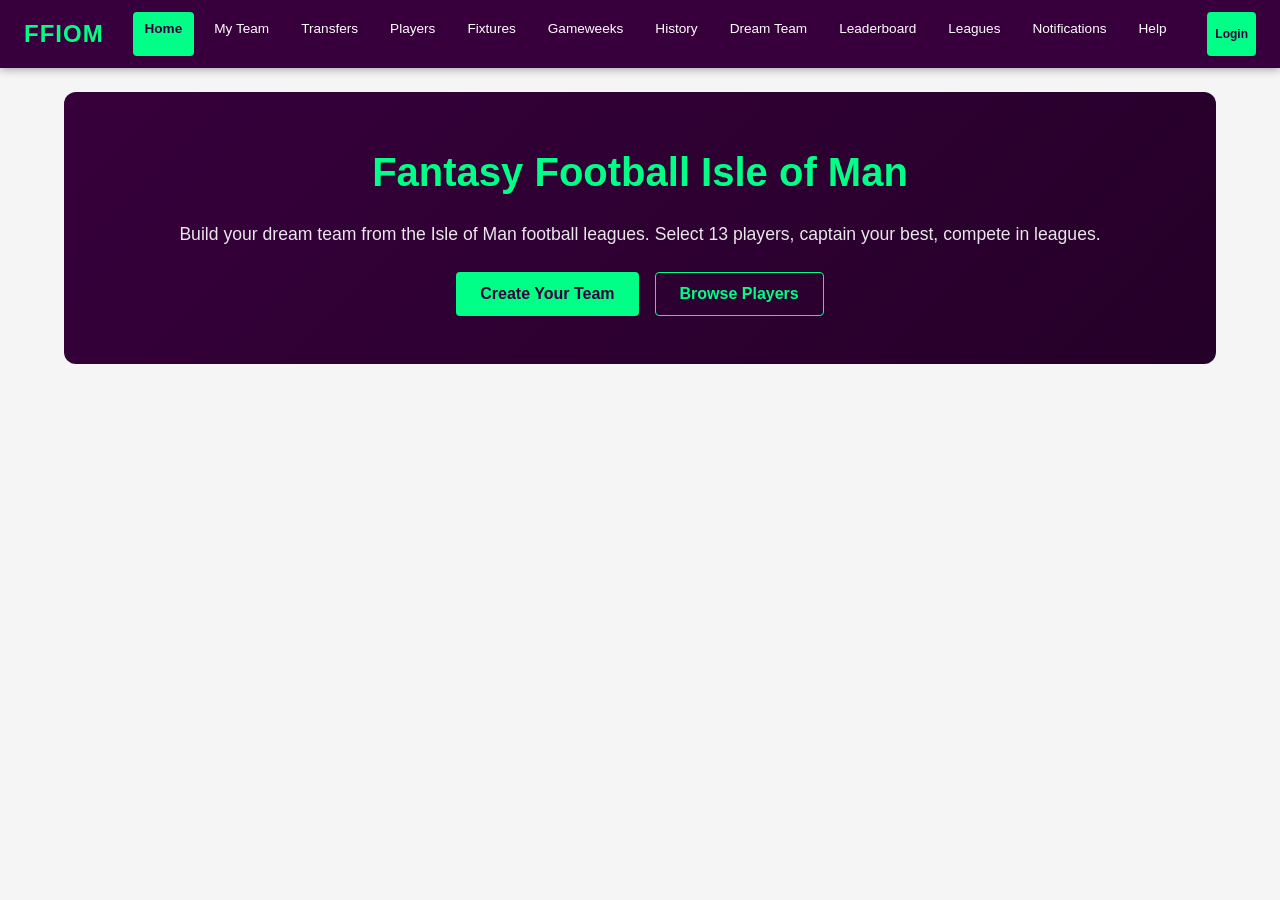
==== static/index.html @ f90bbc1b "Remove player positions from UI and use real club kit colours - Replace random HSL team colors with " ====
<!DOCTYPE html>
<html lang="en">
<head>
    <meta charset="UTF-8">
    <meta name="viewport" content="width=device-width, initial-scale=1.0">
    <title>Fantasy Football Isle of Man</title>
    <link rel="icon" href="/static/favicon.ico">
    <link rel="stylesheet" href="/static/css/style.css">
</head>
<body>
    <nav class="navbar">
        <div class="nav-brand" onclick="navigate('home')">FFIOM</div>
        <div class="nav-links" id="nav-links">
            <a href="#" onclick="navigate('home')" class="nav-link active" data-page="home">Home</a>
            <a href="#" onclick="navigate('my-team')" class="nav-link" data-page="my-team">My Team</a>
            <a href="#" onclick="navigate('transfers')" class="nav-link" data-page="transfers">Transfers</a>
            <a href="#" onclick="navigate('players')" class="nav-link" data-page="players">Players</a>
            <a href="#" onclick="navigate('fixtures')" class="nav-link" data-page="fixtures">Fixtures</a>
            <a href="#" onclick="navigate('gameweeks')" class="nav-link" data-page="gameweeks">Gameweeks</a>
            <a href="#" onclick="navigate('history')" class="nav-link" data-page="history">History</a>
            <a href="#" onclick="navigate('dream-team')" class="nav-link" data-page="dream-team">Dream Team</a>
            <a href="#" onclick="navigate('leaderboard')" class="nav-link" data-page="leaderboard">Leaderboard</a>
            <a href="#" onclick="navigate('leagues')" class="nav-link" data-page="leagues">Leagues</a>
            <a href="#" onclick="navigate('notifications')" class="nav-link" data-page="notifications">Notifications</a>
            <a href="#" onclick="navigate('help')" class="nav-link" data-page="help">Help</a>
        </div>
        <div class="nav-auth" id="nav-auth"></div>
    </nav>

    <main class="container">
        <!-- HOME PAGE -->
        <div id="page-home" class="page active">
            <div class="hero-banner">
                <h1>Fantasy Football Isle of Man</h1>
                <p>Build your dream team from the Isle of Man football leagues. Select 13 players, captain your best, compete in leagues.</p>
                <div class="hero-actions">
                    <button class="btn btn-primary btn-lg" onclick="navigate('register')">Create Your Team</button>
                    <button class="btn btn-outline btn-lg" onclick="navigate('players')">Browse Players</button>
                </div>
            </div>
            <div class="gw-banner" id="gw-banner"></div>
        </div>

        <!-- LOGIN -->
        <div id="page-login" class="page">
            <div class="auth-form">
                <h2>Login</h2>
                <form onsubmit="handleLogin(event)">
                    <input type="text" id="login-username" placeholder="Username" required>
                    <input type="password" id="login-password" placeholder="Password" required>
                    <button type="submit" class="btn btn-primary btn-block">Login</button>
                </form>
                <p>Don't have an account? <a href="#" onclick="navigate('register')">Register</a></p>
            </div>
        </div>

        <!-- REGISTER -->
        <div id="page-register" class="page">
            <div class="auth-form">
                <h2>Create Account</h2>
                <form onsubmit="handleRegister(event)">
                    <input type="text" id="reg-username" placeholder="Username" required>
                    <input type="email" id="reg-email" placeholder="Email" required>
                    <input type="password" id="reg-password" placeholder="Password (min 8)" minlength="8" required>
                    <input type="text" id="reg-team-name" placeholder="Team Name" required>
                    <button type="submit" class="btn btn-primary btn-block">Create Account & Team</button>
                </form>
            </div>
        </div>

        <!-- MY TEAM -->
        <div id="page-my-team" class="page">
            <div class="team-header">
                <h2 id="team-name">My Team</h2>
                <div class="team-stats-bar">
                    <span class="stat-budget">Budget: £<span id="team-budget">90.0</span>m</span>
                    <span class="stat-value">Value: £<span id="team-value">0.0</span>m</span>
                    <span class="stat-points">Total: <span id="team-points">0</span> pts</span>
                    <span class="stat-transfers">Transfers: <span id="team-transfers">0</span></span>
                </div>
            </div>
            <div class="chip-status-bar" id="chip-status-bar"></div>
            <div class="pitch-wrapper">
                <div class="pitch" id="pitch">
                    <div class="penalty-area-top"></div>
                    <div class="penalty-area-bottom"></div>
                    <div class="center-spot"></div>
                    <div id="pitch-players"></div>
                </div>
            </div>
            <div class="bench-wrapper">
                <h3>Bench <small>(drag to set priority)</small></h3>
                <div id="bench-grid"></div>
            </div>
            <div class="chips-section">
                <h3>Chips</h3>
                <div id="chips-grid"></div>
            </div>
        </div>

        <!-- TRANSFERS -->
        <div id="page-transfers" class="page">
            <h2>Transfers</h2>
            <div id="transfer-summary"></div>
            <div id="transfer-selected"></div>
            <div class="transfer-controls">
                <input type="text" id="transfer-search-input" placeholder="Search players..." oninput="searchTransferPlayers()">
                <select id="transfer-sort" onchange="searchTransferPlayers()">
                    <option value="points">Total points</option>
                    <option value="form">Form</option>
                    <option value="price_high">Price (high to low)</option>
                    <option value="price_low">Price (low to high)</option>
                    <option value="selected">% selected</option>
                </select>
            </div>
            <div id="transfer-results"></div>
        </div>

        <!-- PLAYERS -->
        <div id="page-players" class="page">
            <h2>All Players</h2>
            <div class="player-filters">
                <input type="text" id="player-search" placeholder="Search..." oninput="loadPlayers()">
                <select id="player-sort" onchange="loadPlayers()">
                    <option value="total_points">Points</option>
                    <option value="goals">Goals</option>
                    <option value="assists">Assists</option>
                    <option value="form">Form</option>
                    <option value="price">Price</option>
                    <option value="selected_by_percent">% Selected</option>
                </select>
            </div>
            <div id="players-container"></div>
        </div>

        <!-- FIXTURES -->
        <div id="page-fixtures" class="page">
            <div class="fixtures-header">
                <h2>Fixtures</h2>
                <div class="fixtures-controls">
                    <select id="fixtures-gw-select" onchange="loadFixtures()">
                        <option value="">All Gameweeks</option>
                    </select>
                    <select id="fixtures-team-filter" onchange="loadFixtures()">
                        <option value="">All Teams</option>
                    </select>
                </div>
            </div>
            <div class="fixtures-legend">
                <span class="difficulty hh"><span class="difficulty-dot hh"></span>HH</span>
                <span class="difficulty h"><span class="difficulty-dot h"></span>H</span>
                <span class="difficulty m"><span class="difficulty-dot m"></span>M</span>
                <span class="difficulty e"><span class="difficulty-dot e"></span>E</span>
                <span class="difficulty ee"><span class="difficulty-dot ee"></span>EE</span>
            </div>
            <div id="fixtures-container"></div>
        </div>

        <!-- GAMEWEEKS -->
        <div id="page-gameweeks" class="page">
            <div class="gw-header">
                <h2>Gameweeks</h2>
                <button class="btn btn-primary" onclick="syncGameweeks()">Sync Fixtures</button>
            </div>
            <div class="scoring-progress" id="scoring-progress"></div>
            <div id="gameweeks-container"></div>
        </div>

        <!-- HISTORY PAGE -->
        <div id="page-history" class="page">
            <div class="history-header">
                <h2>Gameweek History</h2>
            </div>
            <div class="history-controls">
                <select id="history-gw-select" onchange="loadGameweekBreakdown()">
                    <option value="">Select Gameweek</option>
                </select>
            </div>
            <div id="history-summary" class="history-summary"></div>
            <div id="history-breakdown" class="history-breakdown"></div>
            <div id="transfer-history" class="transfer-history-section">
                <h3>Transfer History</h3>
                <div id="transfer-history-container"></div>
            </div>
        </div>

        <!-- LEADERBOARD -->
        <div id="page-leaderboard" class="page">
            <div class="leaderboard-header">
                <h2>Global Leaderboard</h2>
                <div class="leaderboard-stats" id="leaderboard-stats"></div>
            </div>
            <div id="leaderboard-container"></div>
        </div>

        <!-- LEAGUES -->
        <div id="page-leagues" class="page">
            <div class="league-header">
                <h2>Leagues</h2>
                <div>
                    <button class="btn btn-primary" onclick="showCreateLeague()">Create League</button>
                    <button class="btn btn-secondary" onclick="showJoinLeague()">Join League</button>
                </div>
            </div>
            <div id="leagues-container"></div>
        </div>

        <!-- DREAM TEAM -->
        <div id="page-dream-team" class="page">
            <div class="dream-team-header">
                <h2>Dream Team</h2>
                <p class="section-desc">The best-performing XI across all fixtures this gameweek.</p>
            </div>
            <div class="dream-team-selector">
                <label>Select Gameweek:</label>
                <select id="dream-team-gw-select" onchange="loadDreamTeam()">
                    <option value="">Select Gameweek</option>
                </select>
            </div>
            <div id="dream-team-pitch" class="pitch dream-team-pitch">
                <div class="penalty-area-top"></div>
                <div class="penalty-area-bottom"></div>
                <div class="center-spot"></div>
                <div id="dream-team-players" class="pitch-players"></div>
            </div>
            <div id="dream-team-total" class="dream-team-total"></div>
        </div>

        <!-- NOTIFICATIONS PAGE -->
        <div id="page-notifications" class="page">
            <div class="notifications-header">
                <h2>Notifications</h2>
                <button class="btn btn-secondary" onclick="markAllNotificationsRead()">Mark All Read</button>
            </div>
            <div id="notifications-container"></div>
        </div>

        <!-- HELP / SCORING GUIDE -->
        <div id="page-help" class="page">
            <h2>FPL Rules & Scoring Guide</h2>

            <div class="help-section">
                <h3>Squad Rules</h3>
                <ul>
                    <li>£90 million budget cap</li>
                    <li>13 players total: 10 starters + 3 bench</li>
                    <li>No position restrictions — any player can play anywhere</li>
                    <li>Maximum 3 players from any single club</li>
                </ul>
            </div>

            <div class="help-section">
                <h3>Points Scoring</h3>
                <div class="scoring-table">
                    <table>
                        <thead>
                            <tr><th>Action</th><th>Points</th></tr>
                        </thead>
                        <tbody>
                            <tr><td>Playing up to 60 minutes</td><td>+1</td></tr>
                            <tr><td>Playing 60 minutes or more</td><td>+2</td></tr>
                            <tr><td>Goal</td><td>+4</td></tr>
                            <tr><td>Clean sheet</td><td>+4</td></tr>
                            <tr><td>Yellow card</td><td>-1</td></tr>
                            <tr><td>Red card</td><td>-3</td></tr>
                            <tr><td>Own goal</td><td>-1</td></tr>
                        </tbody>
                    </table>
                </div>
            </div>

            <div class="help-section">
                <h3>Chips (1x per season each)</h3>
                <div class="chips-help">
                    <div class="chip-help-card">
                        <h4>Wildcard</h4>
                        <p>Unlimited permanent transfers at no cost. Once per season.</p>
                    </div>
                    <div class="chip-help-card">
                        <h4>Free Hit</h4>
                        <p>One-off squad change that reverts next gameweek. Once per season.</p>
                    </div>
                    <div class="chip-help-card">
                        <h4>Bench Boost</h4>
                        <p>All 13 players' points count for one gameweek. One for each half of the season.</p>
                    </div>
                    <div class="chip-help-card">
                        <h4>Triple Captain</h4>
                        <p>Captain's points tripled instead of doubled. One for each half of the season.</p>
                    </div>
                </div>
            </div>

            <div class="help-section">
                <h3>Transfers</h3>
                <ul>
                    <li>1 free transfer per gameweek</li>
                    <li>Unused transfers roll over (max 4)</li>
                    <li>Maximum 5 transfers per gameweek (4 rollover + 1 current)</li>
                    <li>Extra transfers cost -4 points each</li>
                    <li>Maximum 20 transfers per gameweek (excluding chips)</li>
                </ul>
            </div>

            <div class="help-section">
                <h3>Bonus Points (BPS)</h3>
                <p>The top 3 players in each match earn bonus points based on underlying stats:</p>
                <ul>
                    <li>1st place: 3 bonus points</li>
                    <li>2nd place: 2 bonus points</li>
                    <li>3rd place: 1 bonus point</li>
                    <li>Ties are resolved per FPL rules</li>
                </ul>
            </div>

            <div class="help-section">
                <h3>Captain & Vice-Captain</h3>
                <ul>
                    <li>Captain's points are doubled (2x)</li>
                    <li>Vice-Captain becomes captain if the captain doesn't play</li>
                    <li>Triple Captain chip makes captain's points tripled (3x)</li>
                </ul>
            </div>

            <div class="help-section">
                <h3>Price Changes</h3>
                <ul>
                    <li>Prices change weekly based on ownership and performance</li>
                    <li>+£0.1m for every 25% increase in ownership</li>
                    <li>-£0.1m for every 25% decrease in ownership</li>
                    <li>Half-increase rule: when selling, you get half the price increase</li>
                </ul>
            </div>
        </div>
    </main>

    <div class="toast-container" id="toast-container"></div>

    <!-- Modals -->
    <div id="modal-overlay" class="modal-overlay"></div>
    <div id="modal-content" class="modal-content" onclick="event.stopPropagation()"></div>

    <script src="/static/js/app.js?v=5"></script>
</body>
</html>
---- static/css/style.css ----
/* ===== Fantasy Football Isle of Man - FPL Style Theme ===== */

/* Colors */
:root {
    --primary: #37003c;
    --primary-dark: #250028;
    --primary-light: #4a0052;
    --secondary: #00ff87;
    --secondary-dark: #00cc6a;
    --accent: #ff5555;
    --accent-blue: #3a86ff;
    --gold: #ffd700;
    --bg: #f5f5f5;
    --bg-dark: #1a1a2e;
    --text: #333;
    --text-light: #666;
    --text-muted: #999;
    --white: #ffffff;
    --border: #ddd;
    --success: #28a745;
    --warning: #ffc107;
    --danger: #dc3545;
    --info: #17a2b8;

    /* Difficulty colors */
    --diff-ee: #00c853;
    --diff-e: #64dd17;
    --diff-m: #ffd600;
    --diff-h: #ff6d00;
    --diff-hh: #d50000;
}

* {
    margin: 0;
    padding: 0;
    box-sizing: border-box;
}

body {
    font-family: -apple-system, BlinkMacSystemFont, 'Segoe UI', Roboto, sans-serif;
    background: var(--bg);
    color: var(--text);
    line-height: 1.6;
}

/* ===== NAVBAR ===== */
.navbar {
    display: flex;
    align-items: center;
    justify-content: space-between;
    padding: 0.75rem 1.5rem;
    background: var(--primary);
    color: var(--white);
    position: sticky;
    top: 0;
    z-index: 100;
    box-shadow: 0 2px 8px rgba(0,0,0,0.3);
}

.nav-brand {
    font-size: 1.5rem;
    font-weight: 800;
    cursor: pointer;
    color: var(--secondary);
    letter-spacing: 1px;
}

.nav-links {
    display: flex;
    gap: 0.5rem;
    flex-wrap: wrap;
}

.nav-link {
    color: var(--white);
    text-decoration: none;
    padding: 0.4rem 0.75rem;
    border-radius: 4px;
    font-size: 0.85rem;
    font-weight: 500;
    transition: background 0.2s;
}

.nav-link:hover {
    background: var(--primary-light);
}

.nav-link.active {
    background: var(--secondary);
    color: var(--primary);
    font-weight: 700;
}

.nav-auth {
    display: flex;
    align-items: center;
    gap: 0.75rem;
}

.nav-user {
    font-weight: 500;
    font-size: 0.9rem;
}

/* ===== CONTAINER ===== */
.container {
    max-width: 1200px;
    margin: 0 auto;
    padding: 1.5rem;
}

/* ===== PAGES ===== */
.page {
    display: none;
}

.page.active {
    display: block;
}

/* ===== BUTTONS ===== */
.btn {
    display: inline-flex;
    align-items: center;
    justify-content: center;
    padding: 0.5rem 1rem;
    border: none;
    border-radius: 4px;
    cursor: pointer;
    font-size: 0.875rem;
    font-weight: 600;
    transition: all 0.2s;
    text-decoration: none;
}

.btn-primary {
    background: var(--secondary);
    color: var(--primary);
}

.btn-primary:hover {
    background: var(--secondary-dark);
}

.btn-secondary {
    background: var(--primary-light);
    color: var(--white);
}

.btn-outline {
    background: transparent;
    border: 1px solid var(--secondary);
    color: var(--secondary);
}

.btn-sm {
    padding: 0.25rem 0.5rem;
    font-size: 0.75rem;
}

.btn-lg {
    padding: 0.75rem 1.5rem;
    font-size: 1rem;
}

.btn-block {
    display: block;
    width: 100%;
    text-align: center;
}

.btn-danger {
    background: var(--danger);
    color: white;
}

.btn-success {
    background: var(--success);
    color: white;
}

/* ===== HERO BANNER ===== */
.hero-banner {
    text-align: center;
    padding: 3rem 1rem;
    background: linear-gradient(135deg, var(--primary) 0%, var(--primary-dark) 100%);
    border-radius: 12px;
    color: var(--white);
    margin-bottom: 2rem;
}

.hero-banner h1 {
    font-size: 2.5rem;
    font-weight: 800;
    margin-bottom: 1rem;
    color: var(--secondary);
}

.hero-banner p {
    font-size: 1.1rem;
    margin-bottom: 1.5rem;
    opacity: 0.9;
}

.hero-actions {
    display: flex;
    gap: 1rem;
    justify-content: center;
    flex-wrap: wrap;
}

/* ===== GW BANNER ===== */
.gw-banner {
    margin-top: 1rem;
}

.gw-banner-card {
    display: flex;
    justify-content: space-between;
    align-items: center;
    padding: 1.5rem;
    background: var(--primary);
    border-radius: 8px;
    color: var(--white);
}

.gw-banner-left h3 {
    color: var(--secondary);
    font-size: 1.5rem;
}

.gw-banner-right {
    text-align: right;
}

.gw-countdown {
    font-size: 1.5rem;
    font-weight: 700;
    color: var(--secondary);
}

/* ===== BADGES ===== */
.badge {
    display: inline-block;
    padding: 0.2rem 0.5rem;
    border-radius: 4px;
    font-size: 0.75rem;
    font-weight: 600;
}

.badge-open { background: var(--success); color: white; }
.badge-closed { background: var(--danger); color: white; }
.badge-scored { background: var(--info); color: white; }
.badge-bonus { background: var(--warning); color: var(--text); }
.badge-wildcard { background: var(--accent-blue); color: white; }
.badge-freehit { background: #9c27b0; color: white; }

.pos-badge {
    display: inline-block;
    padding: 0.15rem 0.4rem;
    border-radius: 3px;
    font-size: 0.7rem;
    font-weight: 700;
}

.pos-badge.gk { background: #ffeb3b; color: #333; }
.pos-badge.def { background: #4caf50; color: white; }
.pos-badge.mid { background: #2196f3; color: white; }
.pos-badge.fwd { background: #f44336; color: white; }

/* ===== AUTH FORMS ===== */
.auth-form {
    max-width: 400px;
    margin: 2rem auto;
    padding: 2rem;
    background: var(--white);
    border-radius: 8px;
    box-shadow: 0 2px 8px rgba(0,0,0,0.1);
}

.auth-form h2 {
    margin-bottom: 1.5rem;
    color: var(--primary);
}

.auth-form input {
    width: 100%;
    padding: 0.75rem;
    margin-bottom: 1rem;
    border: 1px solid var(--border);
    border-radius: 4px;
    font-size: 1rem;
}

.auth-form p {
    margin-top: 1rem;
    text-align: center;
}

.auth-form a {
    color: var(--accent-blue);
}

/* ===== MY TEAM ===== */
.team-header {
    display: flex;
    justify-content: space-between;
    align-items: center;
    flex-wrap: wrap;
    gap: 1rem;
    margin-bottom: 1rem;
}

.team-header h2 {
    color: var(--primary);
}

.team-stats-bar {
    display: flex;
    gap: 1rem;
    flex-wrap: wrap;
}

.stat-budget, .stat-value, .stat-points, .stat-transfers {
    background: var(--primary);
    color: var(--white);
    padding: 0.5rem 1rem;
    border-radius: 4px;
    font-weight: 600;
}

.chip-status-bar {
    display: flex;
    gap: 0.5rem;
    margin-bottom: 1rem;
    flex-wrap: wrap;
}

.formation-bar {
    display: flex;
    align-items: center;
    gap: 0.75rem;
    margin-bottom: 1rem;
    padding: 0.75rem;
    background: var(--white);
    border-radius: 4px;
}

.formation-bar select {
    padding: 0.4rem 0.75rem;
    border: 1px solid var(--border);
    border-radius: 4px;
    font-size: 0.9rem;
}

/* ===== PITCH (FPL-style) ===== */
.pitch-wrapper {
    margin: 1rem 0;
    background: var(--white);
    border-radius: 8px;
    box-shadow: 0 1px 4px rgba(0,0,0,0.1);
    overflow: hidden;
}

.pitch {
    position: relative;
    width: 100%;
    max-width: 520px;
    height: 620px;
    margin: 0 auto;
    background: #3a7d44;
    border-radius: 8px;
    overflow: hidden;
}

/* Pitch markings */
.pitch::before {
    content: '';
    position: absolute;
    top: 50%;
    left: 5%;
    right: 5%;
    height: 2px;
    background: rgba(255,255,255,0.35);
    z-index: 1;
}

.pitch::after {
    content: '';
    position: absolute;
    top: 50%;
    left: 50%;
    transform: translate(-50%, -50%);
    width: 100px;
    height: 100px;
    border: 2px solid rgba(255,255,255,0.35);
    border-radius: 50%;
    z-index: 1;
}

/* Penalty areas */
.pitch > .penalty-area-top,
.pitch > .penalty-area-bottom {
    position: absolute;
    left: 50%;
    transform: translateX(-50%);
    width: 60%;
    height: 14%;
    border: 2px solid rgba(255,255,255,0.3);
    background: transparent;
    z-index: 1;
}
.pitch > .penalty-area-top { top: 0; border-top: none; }
.pitch > .penalty-area-bottom { bottom: 0; border-bottom: none; }
.pitch > .center-spot {
    position: absolute;
    top: 50%;
    left: 50%;
    transform: translate(-50%, -50%);
    width: 8px;
    height: 8px;
    background: rgba(255,255,255,0.4);
    border-radius: 50%;
    z-index: 1;
}

.pitch-player {
    position: absolute;
    transform: translate(-50%, -50%);
    cursor: pointer;
    z-index: 10;
}

.player-card {
    text-align: center;
    padding: 0.5rem;
    border-radius: 8px;
    min-width: 90px;
    background: var(--white);
    box-shadow: 0 2px 4px rgba(0,0,0,0.2);
    position: relative;
}

/* FPL-style player card */
.fpl-card {
    width: 100px;
    background: transparent;
    box-shadow: none;
    padding: 0;
    display: flex;
    flex-direction: column;
    align-items: center;
    position: relative;
}

/* Jersey shirt - larger, more prominent */
.fpl-shirt {
    width: 64px;
    height: 64px;
    clip-path: polygon(15% 0%, 25% 8%, 75% 8%, 85% 0%, 100% 18%, 92% 28%, 92% 100%, 8% 100%, 8% 28%, 0% 18%);
    position: relative;
    transition: transform 0.15s;
}

.fpl-card:hover .fpl-shirt {
    transform: scale(1.08);
}

/* Collar detail */
.fpl-shirt::after {
    content: '';
    position: absolute;
    top: 8%;
    left: 50%;
    transform: translateX(-50%);
    width: 30%;
    height: 12%;
    background: rgba(255,255,255,0.25);
    border-radius: 0 0 50% 50%;
}

/* Player name below shirt */
.fpl-player-name {
    font-size: 11px;
    font-weight: 700;
    color: #1a1a2e;
    margin-top: 4px;
    max-width: 95px;
    white-space: nowrap;
    overflow: hidden;
    text-overflow: ellipsis;
    text-align: center;
    line-height: 1.2;
}

.fpl-player-team {
    font-size: 9px;
    color: #666;
    margin-top: 1px;
    max-width: 95px;
    white-space: nowrap;
    overflow: hidden;
    text-overflow: ellipsis;
    text-align: center;
}

.fpl-player-points {
    margin-top: 2px;
    background: #37003c;
    color: #00ff87;
    font-size: 11px;
    font-weight: 800;
    padding: 2px 8px;
    border-radius: 3px;
    display: inline-block;
}

.player-card.gk { border-top: 3px solid #ffeb3b; }
.player-card.def { border-top: 3px solid #4caf50; }
.player-card.mid { border-top: 3px solid #2196f3; }
.player-card.fwd { border-top: 3px solid #f44336; }

.player-card.autosub::after {
    content: 'AUTO';
    position: absolute;
    top: -8px;
    right: -4px;
    background: var(--warning);
    color: var(--text);
    font-size: 0.6rem;
    padding: 0.1rem 0.3rem;
    border-radius: 2px;
    font-weight: 700;
}

.captain-badge, .vice-captain-badge {
    position: absolute;
    top: -8px;
    left: 50%;
    transform: translateX(-50%);
    width: 22px;
    height: 22px;
    border-radius: 50%;
    display: flex;
    align-items: center;
    justify-content: center;
    font-size: 0.65rem;
    font-weight: 800;
    z-index: 20;
}

.captain-badge {
    background: #ffd700;
    color: #37003c;
    border: 2px solid #37003c;
    box-shadow: 0 1px 3px rgba(0,0,0,0.3);
}

.vice-captain-badge {
    background: #fff;
    color: #37003c;
    border: 2px solid #999;
}

.player-pos-icon {
    font-size: 1.25rem;
    margin-bottom: 0.25rem;
}

.player-name {
    font-size: 0.7rem;
    font-weight: 700;
    color: var(--text);
    white-space: nowrap;
    overflow: hidden;
    text-overflow: ellipsis;
}

.player-team {
    font-size: 0.6rem;
    color: var(--text-muted);
    white-space: nowrap;
    overflow: hidden;
    text-overflow: ellipsis;
}

.player-points {
    font-size: 0.75rem;
    font-weight: 700;
    color: var(--secondary);
}

/* ===== BENCH ===== */
.bench-wrapper {
    margin-top: 1rem;
    padding: 1rem;
    background: var(--white);
    border-radius: 8px;
}

.bench-wrapper h3 {
    margin-bottom: 0.75rem;
    color: var(--primary);
}

.bench-grid {
    display: flex;
    gap: 0.75rem;
    flex-wrap: wrap;
}

.bench-player {
    display: flex;
    align-items: center;
    gap: 0.5rem;
}

.bench-priority {
    font-size: 0.75rem;
    font-weight: 700;
    color: var(--text-muted);
}

.bench-card {
    min-width: 80px;
    padding: 0.4rem;
}

/* ===== CHIPS SECTION ===== */
.chips-section {
    margin-top: 1.5rem;
    padding: 1rem;
    background: var(--white);
    border-radius: 8px;
}

.chips-section h3 {
    margin-bottom: 0.75rem;
    color: var(--primary);
}

.chips-grid {
    display: grid;
    grid-template-columns: repeat(auto-fit, minmax(200px, 1fr));
    gap: 1rem;
}

.chip-card {
    padding: 1rem;
    border-radius: 8px;
    border: 2px solid var(--border);
    text-align: center;
    transition: all 0.2s;
}

.chip-card.active {
    border-color: var(--secondary);
    background: rgba(0, 255, 135, 0.1);
}

.chip-card.used {
    opacity: 0.5;
    border-color: var(--text-muted);
}

.chip-icon {
    font-size: 2rem;
    margin-bottom: 0.5rem;
}

.chip-name {
    font-weight: 700;
    color: var(--primary);
    margin-bottom: 0.25rem;
}

.chip-status {
    font-size: 0.8rem;
    font-weight: 600;
    margin-bottom: 0.5rem;
}

.chip-card.active .chip-status {
    color: var(--secondary);
}

.chip-halves {
    display: flex;
    justify-content: center;
    gap: 0.5rem;
    margin-bottom: 0.5rem;
}

.chip-half {
    font-size: 0.75rem;
    padding: 0.15rem 0.4rem;
    border-radius: 3px;
    background: var(--bg);
}

.chip-half.used {
    background: var(--text-muted);
    color: var(--white);
}

/* ===== PLAYERS TABLE ===== */
.players-table {
    overflow-x: auto;
}

.players-table table,
.leaderboard-table table,
.fixture-list table {
    width: 100%;
    border-collapse: collapse;
}

.players-table th,
.players-table td,
.leaderboard-table th,
.leaderboard-table td {
    padding: 0.75rem;
    text-align: left;
    border-bottom: 1px solid var(--border);
}

.players-table th,
.leaderboard-table th {
    background: var(--primary);
    color: var(--white);
    font-weight: 600;
    font-size: 0.8rem;
    text-transform: uppercase;
}

.players-table tr:hover {
    background: var(--bg);
}

.player-filters {
    display: flex;
    gap: 0.75rem;
    margin-bottom: 1rem;
    flex-wrap: wrap;
}

.player-filters input,
.player-filters select {
    padding: 0.5rem;
    border: 1px solid var(--border);
    border-radius: 4px;
    font-size: 0.9rem;
}

/* ===== FIXTURES ===== */
.fixtures-header {
    display: flex;
    justify-content: space-between;
    align-items: center;
    flex-wrap: wrap;
    gap: 1rem;
    margin-bottom: 1rem;
}

.fixtures-header h2 {
    color: var(--primary);
}

.fixtures-controls {
    display: flex;
    gap: 0.75rem;
}

.fixtures-controls select {
    padding: 0.5rem;
    border: 1px solid var(--border);
    border-radius: 4px;
}

.fixtures-legend {
    display: flex;
    gap: 1rem;
    margin-bottom: 1rem;
    padding: 0.75rem;
    background: var(--white);
    border-radius: 4px;
}

.difficulty {
    display: flex;
    align-items: center;
    gap: 0.3rem;
    font-size: 0.8rem;
    font-weight: 600;
}

.difficulty-dot {
    width: 12px;
    height: 12px;
    border-radius: 50%;
    display: inline-block;
}

.difficulty-dot.hh { background: var(--diff-hh); }
.difficulty-dot.h { background: var(--diff-h); }
.difficulty-dot.m { background: var(--diff-m); }
.difficulty-dot.e { background: var(--diff-e); }
.difficulty-dot.ee { background: var(--diff-ee); }

.fixture-gw {
    margin-bottom: 1.5rem;
}

.fixture-gw h3 {
    color: var(--primary);
    margin-bottom: 0.5rem;
    font-size: 1rem;
}

.fixture-row {
    display: flex;
    justify-content: space-between;
    align-items: center;
    padding: 0.75rem;
    background: var(--white);
    border-radius: 4px;
    margin-bottom: 0.5rem;
}

.fixture-team {
    display: flex;
    align-items: center;
    gap: 0.5rem;
    flex: 1;
}

.fixture-team.away {
    justify-content: flex-end;
    text-align: right;
}

.fixture-result {
    padding: 0 1rem;
    font-weight: 700;
}

.score {
    color: var(--primary);
    font-size: 1.1rem;
}

.vs {
    color: var(--text-muted);
    font-size: 0.8rem;
}

.fixture-date {
    display: block;
    font-size: 0.75rem;
    color: var(--text-muted);
    font-weight: 400;
    margin-top: 2px;
    text-align: center;
}

.difficulty-badge {
    display: inline-flex;
    align-items: center;
    justify-content: center;
    width: 24px;
    height: 24px;
    border-radius: 50%;
    color: white;
    font-size: 0.7rem;
    font-weight: 700;
}

.difficulty-badge.hh { background: var(--diff-hh); }
.difficulty-badge.h { background: var(--diff-h); }
.difficulty-badge.m { background: var(--diff-m); color: var(--text); }
.difficulty-badge.e { background: var(--diff-e); }
.difficulty-badge.ee { background: var(--diff-ee); }

/* ===== GAMEWEEKS ===== */
.gw-header {
    display: flex;
    justify-content: space-between;
    align-items: center;
    margin-bottom: 1rem;
}

.gw-header h2 {
    color: var(--primary);
}

.gw-card {
    padding: 1rem;
    background: var(--white);
    border-radius: 8px;
    margin-bottom: 0.75rem;
    border-left: 4px solid var(--secondary);
}

.gw-card.closed {
    opacity: 0.7;
    border-left-color: var(--text-muted);
}

.gw-card.scored {
    border-left-color: var(--info);
}

.gw-card-header {
    display: flex;
    justify-content: space-between;
    align-items: center;
    margin-bottom: 0.5rem;
}

.gw-card-header h3 {
    color: var(--primary);
    font-size: 1rem;
}

/* ===== SCORING PROGRESS ===== */
.scoring-progress {
    margin-bottom: 1rem;
    padding: 0.75rem;
    background: var(--white);
    border-radius: 4px;
}

.progress-label {
    display: flex;
    justify-content: space-between;
    margin-bottom: 0.5rem;
    font-size: 0.85rem;
    font-weight: 600;
}

.progress-track {
    height: 8px;
    background: var(--bg);
    border-radius: 4px;
    overflow: hidden;
}

.progress-fill {
    height: 100%;
    background: var(--secondary);
    transition: width 0.3s;
}

/* ===== HISTORY PAGE ===== */
.history-header h2 {
    color: var(--primary);
    margin-bottom: 1rem;
}

.history-controls {
    margin-bottom: 1rem;
}

.history-controls select {
    padding: 0.5rem;
    border: 1px solid var(--border);
    border-radius: 4px;
    min-width: 200px;
}

.history-stats-grid {
    display: grid;
    grid-template-columns: repeat(auto-fit, minmax(150px, 1fr));
    gap: 1rem;
    margin-bottom: 1.5rem;
}

.history-stat-card {
    padding: 1rem;
    background: var(--white);
    border-radius: 8px;
    text-align: center;
}

.history-stat-card .stat-value {
    font-size: 1.75rem;
    font-weight: 800;
    color: var(--primary);
}

.history-stat-card .stat-label {
    font-size: 0.8rem;
    color: var(--text-muted);
    margin-top: 0.25rem;
}

.history-chart {
    display: flex;
    align-items: flex-end;
    gap: 0.5rem;
    height: 200px;
    padding: 1rem;
    background: var(--white);
    border-radius: 8px;
    margin-bottom: 1.5rem;
}

.history-bar {
    flex: 1;
    background: var(--secondary);
    border-radius: 4px 4px 0 0;
    min-height: 5%;
    position: relative;
    display: flex;
    flex-direction: column;
    justify-content: flex-end;
}

.bar-label {
    position: absolute;
    bottom: -20px;
    left: 50%;
    transform: translateX(-50%);
    font-size: 0.65rem;
    color: var(--text-muted);
    white-space: nowrap;
}

.bar-value {
    position: absolute;
    top: -18px;
    left: 50%;
    transform: translateX(-50%);
    font-size: 0.7rem;
    font-weight: 700;
    color: var(--primary);
}

/* Gameweek breakdown */
.gw-breakdown-header {
    display: flex;
    justify-content: space-between;
    align-items: center;
    margin-bottom: 1rem;
    flex-wrap: wrap;
    gap: 0.5rem;
}

.gw-breakdown-header h3 {
    color: var(--primary);
}

.breakdown-stats {
    display: flex;
    gap: 1rem;
    font-size: 0.85rem;
}

.chip-badge {
    background: var(--accent-blue);
    color: white;
    padding: 0.2rem 0.5rem;
    border-radius: 4px;
    font-size: 0.75rem;
}

.player-breakdown-grid {
    display: grid;
    grid-template-columns: repeat(auto-fill, minmax(200px, 1fr));
    gap: 0.75rem;
}

.player-breakdown-card {
    padding: 0.75rem;
    background: var(--white);
    border-radius: 8px;
    border-left: 4px solid var(--border);
}

.player-breakdown-card.starting {
    border-left-color: var(--secondary);
}

.player-breakdown-card.bench {
    opacity: 0.7;
    border-left-color: var(--text-muted);
}

.pb-name {
    font-weight: 700;
    font-size: 0.85rem;
    color: var(--primary);
    margin-bottom: 0.25rem;
}

.pb-details {
    display: flex;
    gap: 0.3rem;
    margin-bottom: 0.25rem;
    flex-wrap: wrap;
}

.captain-badge-sm, .vice-badge-sm {
    font-size: 0.6rem;
    padding: 0.1rem 0.3rem;
    border-radius: 2px;
    font-weight: 700;
}

.captain-badge-sm {
    background: var(--gold);
    color: var(--primary);
}

.vice-badge-sm {
    background: #c0c0c0;
    color: var(--primary);
}

.autosub-badge {
    background: var(--warning);
    color: var(--text);
    font-size: 0.6rem;
    padding: 0.1rem 0.3rem;
    border-radius: 2px;
    font-weight: 700;
}

.pb-stats {
    display: flex;
    gap: 0.5rem;
    font-size: 0.75rem;
    color: var(--text-muted);
    margin-bottom: 0.25rem;
}

.bonus-badge {
    color: var(--secondary);
    font-weight: 700;
}

.pb-points {
    font-weight: 800;
    font-size: 1.1rem;
    text-align: right;
}

.pb-points.positive {
    color: var(--secondary);
}

/* Transfer history */
.transfer-history-section {
    margin-top: 2rem;
    padding: 1rem;
    background: var(--white);
    border-radius: 8px;
}

.transfer-history-section h3 {
    color: var(--primary);
    margin-bottom: 0.75rem;
}

.transfer-history-row {
    display: flex;
    align-items: center;
    gap: 0.75rem;
    padding: 0.5rem;
    border-bottom: 1px solid var(--border);
    font-size: 0.85rem;
}

.transfer-gw {
    font-weight: 700;
    color: var(--primary);
    min-width: 50px;
}

.transfer-in {
    color: var(--success);
}

.transfer-out {
    color: var(--danger);
}

/* ===== LEADERBOARD ===== */
.leaderboard-header {
    display: flex;
    justify-content: space-between;
    align-items: center;
    margin-bottom: 1rem;
    flex-wrap: wrap;
    gap: 0.5rem;
}

.leaderboard-header h2 {
    color: var(--primary);
}

.leaderboard-stats {
    display: flex;
    gap: 1rem;
    font-size: 0.85rem;
}

.rank-change.up { color: var(--success); }
.rank-change.down { color: var(--danger); }

.leaderboard-table table {
    width: 100%;
}

.leaderboard-table td.points {
    font-weight: 700;
    color: var(--primary);
}

/* ===== LEAGUES ===== */
.league-header {
    display: flex;
    justify-content: space-between;
    align-items: center;
    margin-bottom: 1rem;
    flex-wrap: wrap;
    gap: 0.5rem;
}

.league-header h2 {
    color: var(--primary);
}

.league-card {
    padding: 1.5rem;
    background: var(--white);
    border-radius: 8px;
    margin-bottom: 1rem;
}

.league-card h3 {
    color: var(--primary);
    margin-bottom: 0.5rem;
}

.standings-row {
    display: flex;
    justify-content: space-between;
    padding: 0.5rem;
    border-bottom: 1px solid var(--border);
}

.standings-row .rank {
    font-weight: 700;
    color: var(--primary);
    min-width: 40px;
}

.standings-row .points {
    font-weight: 700;
}

/* ===== DREAM TEAM ===== */
.dream-team-header {
    text-align: center;
    margin-bottom: 1rem;
}

.dream-team-header h2 {
    color: var(--primary);
}

.section-desc {
    color: var(--text-muted);
    font-size: 0.9rem;
}

.dream-team-selector {
    display: flex;
    justify-content: center;
    align-items: center;
    gap: 0.75rem;
    margin-bottom: 1rem;
}

.dream-team-pitch {
    height: 500px;
}

.dream-team-player {
    position: absolute;
    transform: translate(-50%, -50%);
}

.dream-player-card {
    text-align: center;
    padding: 0.5rem;
    background: var(--white);
    border-radius: 8px;
    box-shadow: 0 2px 4px rgba(0,0,0,0.2);
    min-width: 90px;
    border-top: 3px solid var(--gold);
}

.dream-player-name {
    font-size: 0.75rem;
    font-weight: 700;
}

.dream-player-team {
    font-size: 0.65rem;
    color: var(--text-muted);
}

.dream-player-points {
    font-size: 0.85rem;
    font-weight: 800;
    color: var(--gold);
}

.dream-team-total {
    text-align: center;
    margin-top: 1rem;
}

.dream-team-total-score {
    font-size: 1.25rem;
    font-weight: 800;
    color: var(--primary);
}

/* ===== HELP ===== */
.help-section {
    margin-bottom: 2rem;
    padding: 1.5rem;
    background: var(--white);
    border-radius: 8px;
}

.help-section h3 {
    color: var(--primary);
    margin-bottom: 1rem;
}

.help-section ul {
    padding-left: 1.5rem;
}

.help-section li {
    margin-bottom: 0.5rem;
}

.scoring-table table {
    width: 100%;
    border-collapse: collapse;
}

.scoring-table th,
.scoring-table td {
    padding: 0.75rem;
    text-align: left;
    border-bottom: 1px solid var(--border);
}

.scoring-table th {
    background: var(--primary);
    color: var(--white);
}

.chips-help {
    display: grid;
    grid-template-columns: repeat(auto-fit, minmax(200px, 1fr));
    gap: 1rem;
    margin-top: 1rem;
}

.chip-help-card {
    padding: 1rem;
    background: var(--bg);
    border-radius: 8px;
    border-left: 4px solid var(--secondary);
}

.chip-help-card h4 {
    color: var(--primary);
    margin-bottom: 0.5rem;
}

/* ===== TRANSFERS PAGE ===== */
.transfer-controls {
    display: flex;
    gap: 0.75rem;
    margin-bottom: 1rem;
    flex-wrap: wrap;
}

.transfer-controls input,
.transfer-controls select {
    padding: 0.5rem;
    border: 1px solid var(--border);
    border-radius: 4px;
    font-size: 0.9rem;
}

.transfer-player-row {
    display: flex;
    align-items: center;
    gap: 0.75rem;
    padding: 0.75rem;
    background: var(--white);
    border-radius: 4px;
    margin-bottom: 0.5rem;
    flex-wrap: wrap;
}

.transfer-player-row.in-squad {
    border-left: 3px solid var(--danger);
}

/* ===== TOAST ===== */
.toast-container {
    position: fixed;
    top: 80px;
    right: 1rem;
    z-index: 1000;
}

.toast {
    padding: 0.75rem 1.5rem;
    border-radius: 4px;
    margin-bottom: 0.5rem;
    font-weight: 600;
    animation: slide-in 0.3s ease;
}

.toast-success { background: var(--success); color: white; }
.toast-error { background: var(--danger); color: white; }
.toast-info { background: var(--info); color: white; }

.toast.fade-out {
    opacity: 0;
    transition: opacity 0.3s;
}

@keyframes slide-in {
    from { transform: translateX(100%); opacity: 0; }
    to { transform: translateX(0); opacity: 1; }
}

/* ===== MODAL ===== */
.modal-overlay {
    display: none;
    position: fixed;
    top: 0;
    left: 0;
    right: 0;
    bottom: 0;
    background: rgba(0,0,0,0.55);
    z-index: 999;
    cursor: pointer;
}

.modal-content {
    display: none;
    position: fixed;
    top: 50%;
    left: 50%;
    transform: translate(-50%, -50%);
    background: var(--white);
    padding: 1.5rem;
    border-radius: 10px;
    z-index: 1001;
    min-width: 280px;
    max-width: 90vw;
    max-height: 85vh;
    overflow-y: auto;
    box-shadow: 0 8px 32px rgba(0,0,0,0.35);
    cursor: default;
}

/* Ensure modal buttons are always clickable */
.modal-content .btn,
.modal-content button {
    position: relative;
    z-index: 10;
    cursor: pointer;
    pointer-events: auto;
}

/* ===== EMPTY/ERROR STATES ===== */
.empty-state {
    text-align: center;
    padding: 2rem;
    color: var(--text-muted);
    font-size: 0.9rem;
}

.error-state {
    text-align: center;
    padding: 2rem;
    color: var(--danger);
}

/* ===== RESPONSIVE ===== */
@media (max-width: 768px) {
    .navbar {
        flex-direction: column;
        gap: 0.75rem;
    }

    .nav-links {
        width: 100%;
        justify-content: center;
    }

    .hero-banner h1 {
        font-size: 1.75rem;
    }

    .gw-banner-card {
        flex-direction: column;
        text-align: center;
        gap: 1rem;
    }

    .team-stats-bar {
        width: 100%;
        justify-content: center;
    }

    .player-breakdown-grid {
        grid-template-columns: 1fr;
    }

    .chips-grid {
        grid-template-columns: repeat(2, 1fr);
    }
}

/* ===== DEADLINE COUNTDOWN ===== */
.deadline-countdown {
    text-align: center;
    padding: 10px 20px;
    margin: 10px auto;
    background: var(--bg-secondary);
    border-radius: var(--radius);
    border: 1px solid var(--border-color);
    display: inline-flex;
    gap: 15px;
    align-items: center;
}
.deadline-countdown .countdown-unit {
    text-align: center;
}
.deadline-countdown .countdown-value {
    font-size: 1.5rem;
    font-weight: bold;
    color: var(--green);
}
.deadline-countdown .countdown-label {
    font-size: 0.7rem;
    color: var(--text-muted);
    text-transform: uppercase;
}
.deadline-countdown .countdown-separator {
    font-size: 1.2rem;
    color: var(--text-muted);
}
.deadline-countdown .countdown-text {
    color: var(--text-secondary);
    font-size: 0.9rem;
}

/* ===== SCORING PROGRESS BAR ===== */
.progress-bar-container {
    background: var(--bg-secondary);
    border-radius: var(--radius);
    padding: 15px 20px;
    margin: 15px 0;
    border: 1px solid var(--border-color);
}
.progress-bar-header {
    display: flex;
    justify-content: space-between;
    align-items: center;
    margin-bottom: 10px;
}
.progress-label {
    font-weight: bold;
    color: var(--text-primary);
}
.progress-value {
    font-size: 0.9rem;
    color: var(--text-secondary);
}
.progress-bar-track {
    width: 100%;
    height: 8px;
    background: var(--border-color);
    border-radius: 4px;
    overflow: hidden;
}
.progress-bar-fill {
    height: 100%;
    background: linear-gradient(90deg, var(--green), #00c853);
    border-radius: 4px;
    transition: width 0.5s ease;
}

/* ===== RANK DISPLAY ===== */
.rank-display {
    display: flex;
    gap: 20px;
    margin-top: 5px;
}
.rank-item {
    display: flex;
    align-items: center;
    gap: 5px;
    font-size: 0.85rem;
}
.rank-label {
    color: var(--text-muted);
}
.rank-value {
    color: var(--text-primary);
    font-weight: bold;
}

/* ===== NOTIFICATIONS PAGE ===== */
.notifications-header {
    display: flex;
    justify-content: space-between;
    align-items: center;
    margin-bottom: 20px;
}
.notifications-container {
    max-width: 700px;
}
.notification-item {
    display: flex;
    gap: 12px;
    padding: 12px 15px;
    margin-bottom: 8px;
    background: var(--bg-secondary);
    border-radius: var(--radius);
    border: 1px solid var(--border-color);
    transition: background 0.2s;
}
.notification-item.unread {
    background: rgba(76, 175, 80, 0.1);
    border-left: 3px solid var(--green);
}
.notification-item.read {
    opacity: 0.7;
}
.notification-icon {
    font-size: 1.5rem;
    min-width: 30px;
    text-align: center;
}
.notification-content {
    flex: 1;
}
.notification-title {
    font-weight: bold;
    color: var(--text-primary);
    margin-bottom: 3px;
}
.notification-message {
    color: var(--text-secondary);
    font-size: 0.9rem;
}
.notification-time {
    color: var(--text-muted);
    font-size: 0.75rem;
    margin-top: 3px;
}

/* ===== GW RECAP PAGE ===== */
.recap-selector {
    margin: 15px 0;
}
.recap-selector select {
    padding: 8px 15px;
    background: var(--bg-secondary);
    border: 1px solid var(--border-color);
    border-radius: var(--radius);
    color: var(--text-primary);
    font-size: 1rem;
}
.player-breakdown-grid {
    display: grid;
    grid-template-columns: repeat(auto-fill, minmax(280px, 1fr));
    gap: 12px;
    margin-top: 15px;
}
.player-breakdown-card {
    background: var(--bg-secondary);
    border-radius: var(--radius);
    padding: 15px;
    border: 1px solid var(--border-color);
    display: flex;
    align-items: center;
    gap: 12px;
}
.player-breakdown-avatar {
    width: 45px;
    height: 45px;
    border-radius: 50%;
    background: var(--border-color);
    display: flex;
    align-items: center;
    justify-content: center;
    font-weight: bold;
    color: var(--text-primary);
    flex-shrink: 0;
}
.player-breakdown-info {
    flex: 1;
    min-width: 0;
}
.player-breakdown-name {
    font-weight: bold;
    font-size: 0.95rem;
    white-space: nowrap;
    overflow: hidden;
    text-overflow: ellipsis;
}
.player-breakdown-team {
    font-size: 0.8rem;
    color: var(--text-muted);
}
.player-breakdown-points {
    font-size: 1.5rem;
    font-weight: bold;
    color: var(--green);
    flex-shrink: 0;
}
.player-breakdown-details {
    font-size: 0.7rem;
    color: var(--text-muted);
}

/* ===== H2H PAGE ===== */
.h2h-overview {
    display: flex;
    gap: 15px;
    margin-bottom: 20px;
    flex-wrap: wrap;
}
.h2h-stat-card {
    flex: 1;
    min-width: 120px;
    background: var(--bg-secondary);
    border-radius: var(--radius);
    padding: 15px;
    border: 1px solid var(--border-color);
    text-align: center;
}
.h2h-stat-value {
    font-size: 1.8rem;
    font-weight: bold;
    color: var(--green);
}
.h2h-stat-label {
    font-size: 0.8rem;
    color: var(--text-muted);
    margin-top: 5px;
}
.h2h-matchup {
    display: flex;
    align-items: center;
    justify-content: center;
    gap: 30px;
    padding: 25px;
    background: var(--bg-secondary);
    border-radius: var(--radius);
    border: 1px solid var(--border-color);
    margin-bottom: 20px;
}
.h2h-team {
    text-align: center;
    min-width: 150px;
}
.h2h-team-name {
    font-weight: bold;
    font-size: 1.1rem;
    margin-bottom: 5px;
}
.h2h-team-records {
    font-size: 0.85rem;
    color: var(--text-muted);
}
.h2h-vs {
    font-size: 1.5rem;
    font-weight: bold;
    color: var(--purple);
}
.h2h-points {
    font-size: 1.8rem;
    font-weight: bold;
    color: var(--green);
    margin-top: 5px;
}
.h2h-bracket {
    margin-top: 20px;
}
.h2h-bracket-round {
    margin-bottom: 20px;
}
.h2h-bracket-round h3 {
    margin-bottom: 10px;
    color: var(--text-secondary);
}
.h2h-bracket-match {
    display: flex;
    align-items: center;
    gap: 15px;
    padding: 10px 15px;
    background: var(--bg-secondary);
    border-radius: var(--radius);
    border: 1px solid var(--border-color);
    margin-bottom: 8px;
}
.h2h-bracket-match .bracket-team {
    flex: 1;
    text-align: center;
}
.h2h-bracket-match .bracket-team.winner {
    color: var(--green);
    font-weight: bold;
}
.h2h-bracket-match .bracket-team.loser {
    color: var(--text-muted);
}
.h2h-bracket-match .bracket-score {
    font-weight: bold;
    padding: 2px 10px;
    background: var(--border-color);
    border-radius: 4px;
}
.h2h-bracket-match .bracket-result {
    font-size: 0.85rem;
    padding: 2px 8px;
    border-radius: 4px;
}
.bracket-result.win { background: rgba(76, 175, 80, 0.2); color: var(--green); }
.bracket-result.draw { background: rgba(255, 193, 7, 0.2); color: #ffc107; }
.bracket-result.loss { background: rgba(244, 67, 54, 0.2); color: #f44336; }

/* ===== MODAL OVERLAY ===== */
.modal-overlay {
    display: none;
    position: fixed;
    top: 0;
    left: 0;
    right: 0;
    bottom: 0;
    background: rgba(0, 0, 0, 0.7);
    z-index: 1000;
    justify-content: center;
    align-items: center;
    padding: 20px;
}
.modal-overlay > div {
    background: var(--bg-primary);
    border-radius: var(--radius-lg);
    padding: 25px;
    max-width: 600px;
    width: 100%;
    max-height: 90vh;
    overflow-y: auto;
    border: 1px solid var(--border-color);
}
.modal-overlay > div h2 {
    margin-bottom: 15px;
    color: var(--text-primary);
}
.modal-overlay > div p {
    color: var(--text-secondary);
    margin-bottom: 10px;
}
.modal-overlay > div .warning-text {
    color: #f44336;
    font-weight: bold;
}
.modal-overlay > div .info-text {
    color: var(--text-muted);
    font-style: italic;
}

/* ===== PLAYER DETAIL MODAL ===== */
.player-detail-modal .player-detail-header {
    display: flex;
    justify-content: space-between;
    align-items: flex-start;
    margin-bottom: 20px;
    padding-bottom: 15px;
    border-bottom: 1px solid var(--border-color);
}
.player-detail-modal .player-detail-info h2 {
    margin-bottom: 5px;
}
.player-detail-modal .player-detail-meta {
    display: flex;
    gap: 10px;
    align-items: center;
    font-size: 0.9rem;
    color: var(--text-muted);
}
.player-detail-modal .player-detail-price {
    text-align: right;
}
.player-detail-modal .price-main {
    font-size: 1.8rem;
    font-weight: bold;
    color: var(--green);
}
.player-detail-modal .price-change {
    font-size: 0.9rem;
    margin-top: 3px;
}
.player-detail-modal .price-change.price-up { color: var(--green); }
.player-detail-modal .price-change.price-down { color: #f44336; }
.player-detail-modal .injury-badge {
    display: inline-block;
    background: #f44336;
    color: white;
    padding: 2px 8px;
    border-radius: 4px;
    font-size: 0.75rem;
    margin-top: 5px;
}
.player-detail-modal .stat-grid {
    display: grid;
    grid-template-columns: repeat(4, 1fr);
    gap: 10px;
    margin-bottom: 15px;
}
.player-detail-modal .stat-item {
    text-align: center;
    padding: 8px;
    background: var(--bg-secondary);
    border-radius: var(--radius);
}
.player-detail-modal .stat-label {
    font-size: 0.7rem;
    color: var(--text-muted);
    text-transform: uppercase;
}
.player-detail-modal .stat-value {
    font-size: 1.2rem;
    font-weight: bold;
    color: var(--text-primary);
}
.player-detail-section {
    margin: 15px 0;
}
.player-detail-section h3 {
    font-size: 0.9rem;
    color: var(--text-secondary);
    margin-bottom: 8px;
}
.player-detail-section .form-guide {
    display: flex;
    gap: 5px;
}
.form-badge {
    width: 32px;
    height: 32px;
    display: flex;
    align-items: center;
    justify-content: center;
    border-radius: 4px;
    font-weight: bold;
    font-size: 0.85rem;
}
.form-badge.form-high { background: rgba(76, 175, 80, 0.2); color: var(--green); }
.form-badge.form-mid { background: rgba(255, 193, 7, 0.2); color: #ffc107; }
.form-badge.form-low { background: rgba(244, 67, 54, 0.2); color: #f44336; }
.fixture-badge {
    display: inline-block;
    padding: 3px 8px;
    border-radius: 4px;
    font-size: 0.75rem;
    margin: 2px;
}
.fixture-badge.easy { background: rgba(76, 175, 80, 0.2); color: var(--green); }
.fixture-badge.medium { background: rgba(255, 193, 7, 0.2); color: #ffc107; }
.fixture-badge.hard { background: rgba(244, 67, 54, 0.2); color: #f44336; }
.history-table {
    width: 100%;
    border-collapse: collapse;
    font-size: 0.85rem;
}
.history-table th {
    text-align: left;
    padding: 8px;
    border-bottom: 1px solid var(--border-color);
    color: var(--text-muted);
    font-size: 0.75rem;
    text-transform: uppercase;
}
.history-table td {
    padding: 6px 8px;
    border-bottom: 1px solid var(--border-color);
    color: var(--text-secondary);
}
.player-detail-footer {
    margin-top: 20px;
    text-align: right;
}

/* ===== TEAM DETAILS MODAL ===== */
.team-details-modal .form-group {
    margin-bottom: 15px;
}
.team-details-modal label {
    display: block;
    margin-bottom: 5px;
    color: var(--text-secondary);
    font-size: 0.9rem;
}
.team-details-modal .form-input {
    width: 100%;
    padding: 10px 12px;
    background: var(--bg-secondary);
    border: 1px solid var(--border-color);
    border-radius: var(--radius);
    color: var(--text-primary);
    font-size: 1rem;
}
.team-details-modal .form-input:focus {
    outline: none;
    border-color: var(--green);
}

/* ============================================================ */
/*  v3 FPL-style refinements                                     */
/* ============================================================ */

/* --- Pitch (My Team / Dream Team) ---------------------------- */
.pitch-wrapper {
    background: linear-gradient(180deg, #2e7d32 0%, #1b5e20 100%);
    border-radius: 12px;
    padding: 1rem;
    margin: 1rem 0;
    box-shadow: 0 4px 16px rgba(0,0,0,0.3);
    overflow: hidden;
}
.pitch {
    position: relative;
    width: 100%;
    aspect-ratio: 16 / 11;
    background:
        repeating-linear-gradient(0deg,
            rgba(255,255,255,0.04) 0 30px,
            rgba(255,255,255,0.0)  30px 60px),
        radial-gradient(ellipse at center, rgba(255,255,255,0.08) 0%, transparent 60%),
        linear-gradient(180deg, #2e7d32, #2e7d32);
    border: 2px solid rgba(255,255,255,0.4);
    border-radius: 8px;
    overflow: hidden;
}
.pitch::before {
    content: "";
    position: absolute;
    left: 50%;
    top: 0; bottom: 0;
    width: 2px;
    background: rgba(255,255,255,0.4);
    transform: translateX(-50%);
}
.pitch::after {
    content: "";
    position: absolute;
    left: 50%; top: 50%;
    transform: translate(-50%, -50%);
    width: 28%;
    aspect-ratio: 1;
    border: 2px solid rgba(255,255,255,0.4);
    border-radius: 50%;
}
#pitch-players, #dream-team-players {
    position: absolute;
    inset: 0;
    z-index: 2;
}
/* --- Pitch rows and slots (FPL formation layout) --- */
.pitch-row {
    position: absolute;
    left: 0; right: 0;
    transform: translateY(-50%);
    height: 0;
}
.pitch-slot {
    position: absolute;
    transform: translate(-50%, 0);
    width: 100px;
    text-align: center;
    top: 0;
}
.pitch-empty {
    position: absolute;
    inset: 0;
    display: flex;
    flex-direction: column;
    align-items: center;
    justify-content: center;
    color: #fff;
    text-align: center;
    padding: 1rem;
}

/* --- FPL player card on pitch --- */
.player-card {
    position: relative;
    cursor: pointer;
}
.fpl-card {
    width: 100px;
    background: transparent;
    box-shadow: none;
    padding: 0;
    display: flex;
    flex-direction: column;
    align-items: center;
    position: relative;
}
.fpl-card:hover .fpl-shirt {
    transform: scale(1.08);
}

/* Legacy shirt styles (backward compat) */
.player-card .shirt {
    width: 56px;
    height: 56px;
    margin: 0 auto 2px;
    background: linear-gradient(180deg, #d50000 0%, #ad0000 100%);
    clip-path: polygon(20% 0, 30% 10%, 70% 10%, 80% 0, 100% 20%, 90% 30%, 90% 100%, 10% 100%, 10% 30%, 0 20%);
}
.shirt-gk  { background: linear-gradient(180deg, #ffd54f, #ff8f00); }
.shirt-def { background: linear-gradient(180deg, #1976d2, #0d47a1); }
.shirt-mid { background: linear-gradient(180deg, #00c853, #2e7d32); }
.shirt-fwd { background: linear-gradient(180deg, #d50000, #b71c1c); }

.player-card .player-name {
    font-size: 11px;
    font-weight: 700;
    white-space: nowrap;
    overflow: hidden;
    text-overflow: ellipsis;
    max-width: 100px;
    margin: 0 auto;
}
.player-card .player-meta {
    font-size: 9px;
    color: #666;
}
.player-card .player-points {
    margin-top: 2px;
    background: #37003c;
    color: #00ff87;
    font-size: 11px;
    font-weight: 800;
    padding: 1px 6px;
    border-radius: 3px;
    display: inline-block;
}

/* FPL captain/vice-captain badges (on pitch) */
.captain-badge, .vice-captain-badge {
    position: absolute;
    top: -8px;
    left: 50%;
    transform: translateX(-50%);
    width: 22px;
    height: 22px;
    border-radius: 50%;
    display: flex;
    align-items: center;
    justify-content: center;
    font-size: 10px;
    font-weight: 800;
    z-index: 2;
}
.captain-badge {
    background: #ffd700;
    color: #37003c;
    border: 2px solid #37003c;
    box-shadow: 0 1px 3px rgba(0,0,0,0.3);
}
.vice-captain-badge {
    background: #fff;
    color: #37003c;
    border: 2px solid #999;
}
.injury-dot {
    position: absolute;
    top: -4px;
    left: -4px;
    width: 16px;
    height: 16px;
    border-radius: 50%;
    background: #d50000;
    color: #fff;
    font-size: 11px;
    font-weight: 800;
    display: flex;
    align-items: center;
    justify-content: center;
    z-index: 2;
}

/* --- Bench (FPL-style) --- */
.bench-wrapper {
    background: #2e7d32;
    border-radius: 8px;
    padding: 1rem;
    margin-bottom: 1rem;
    border: 2px solid #1b5e20;
}
.bench-wrapper h3 {
    color: #fff;
    margin-bottom: 0.75rem;
    font-size: 14px;
    font-weight: 700;
    text-transform: uppercase;
    letter-spacing: 0.5px;
}
#bench-grid {
    display: grid;
    grid-template-columns: repeat(4, 1fr);
    gap: 0.5rem;
}
.bench-slot {
    text-align: center;
    cursor: pointer;
    display: flex;
    flex-direction: column;
    align-items: center;
}
.bench-slot-num {
    color: rgba(255,255,255,0.7);
    font-size: 10px;
    margin-bottom: 4px;
    font-weight: 700;
    text-transform: uppercase;
}

/* --- Team header bar (FPL-style) --- */
.team-header {
    display: flex;
    justify-content: space-between;
    align-items: center;
    flex-wrap: wrap;
    gap: 0.75rem;
    margin-bottom: 0.75rem;
    background: var(--primary);
    color: #fff;
    padding: 1rem 1.25rem;
    border-radius: 8px;
}
.team-header h2 {
    color: #fff;
    font-size: 1.25rem;
    font-weight: 800;
    margin: 0;
}
.team-stats-bar {
    display: flex;
    flex-wrap: wrap;
    gap: 1.25rem;
    align-items: center;
    background: transparent;
    border: none;
    border-radius: 0;
    padding: 0;
    margin-bottom: 0;
}
.team-stats-bar > span {
    font-size: 0.85rem;
    color: rgba(255,255,255,0.85);
    font-weight: 500;
}
.team-stats-bar strong,
.team-stats-bar #team-budget,
.team-stats-bar #team-value,
.team-stats-bar #team-points,
.team-stats-bar #team-transfers {
    color: #00ff87;
    font-weight: 700;
}
.stat-budget, .stat-value, .stat-points, .stat-transfers {
    background: transparent;
    color: rgba(255,255,255,0.85);
    padding: 0;
    border-radius: 0;
    font-weight: 500;
}
.formation-bar {
    display: flex;
    align-items: center;
    gap: 0.75rem;
    margin: 0.5rem 0;
    padding: 0.6rem 1rem;
    background: var(--white);
    border-radius: 6px;
    box-shadow: 0 1px 3px rgba(0,0,0,0.08);
}
.formation-bar label {
    font-size: 0.85rem;
    font-weight: 600;
    color: var(--primary);
    text-transform: uppercase;
    letter-spacing: 0.5px;
}
.formation-bar select {
    padding: 0.4rem 0.6rem;
    border: 1px solid var(--border);
    border-radius: 4px;
    background: #fff;
}
.chip-status-bar:empty { display: none; }
.chip-active-banner {
    display: flex;
    align-items: center;
    gap: 0.75rem;
    background: linear-gradient(90deg, #00ff87, #00cc6a);
    color: #37003c;
    padding: 0.6rem 1rem;
    border-radius: 6px;
    margin-bottom: 0.75rem;
    font-weight: 600;
}

/* --- Position badges ----------------------------------------- */
.pos-badge {
    display: inline-block;
    padding: 2px 6px;
    border-radius: 3px;
    font-size: 10px;
    font-weight: 800;
    color: #fff;
    text-align: center;
    min-width: 32px;
}
.pos-badge.pos-gk  { background: #ff8f00; }
.pos-badge.pos-def { background: #0d47a1; }
.pos-badge.pos-mid { background: #2e7d32; }
.pos-badge.pos-fwd { background: #b71c1c; }

/* --- Chips section ------------------------------------------- */
.chips-section { margin-top: 1rem; }
.chips-section h3 { margin-bottom: 0.5rem; }
#chips-grid {
    display: grid;
    grid-template-columns: repeat(auto-fill, minmax(180px, 1fr));
    gap: 0.75rem;
}
.chip-card {
    background: #fff;
    border: 2px solid var(--border);
    border-radius: 8px;
    padding: 0.75rem;
    text-align: center;
    transition: transform 0.15s;
}
.chip-card:hover { transform: translateY(-2px); }
.chip-card.chip-active { border-color: #00cc6a; box-shadow: 0 0 0 2px rgba(0,255,135,0.25); }
.chip-card.chip-used { opacity: 0.55; }
.chip-icon { font-size: 1.6rem; }
.chip-name { font-weight: 700; margin: 0.25rem 0; }
.chip-desc { font-size: 0.75rem; color: var(--text-light); min-height: 30px; }
.chip-status { font-size: 0.8rem; color: var(--text-light); margin-bottom: 0.4rem; }
.chip-halves { display: flex; gap: 0.4rem; justify-content: center; margin-bottom: 0.4rem; }
.chip-half {
    font-size: 10px;
    padding: 2px 6px;
    border-radius: 3px;
    background: #eee;
}
.chip-half.used { background: #ccc; color: #888; text-decoration: line-through; }

/* --- Transfers page ------------------------------------------ */
.transfer-summary-grid {
    display: grid;
    grid-template-columns: repeat(auto-fit, minmax(140px, 1fr));
    gap: 0.5rem;
    background: linear-gradient(90deg, #37003c, #4a0052);
    border-radius: 8px;
    padding: 0.75rem 1rem;
    color: #fff;
    margin-bottom: 0.75rem;
}
.ts-cell { text-align: center; }
.ts-label { font-size: 0.7rem; color: rgba(255,255,255,0.6); text-transform: uppercase; letter-spacing: 1px; }
.ts-value { font-size: 1.2rem; font-weight: 700; color: #00ff87; }
.transfer-actions {
    display: flex;
    flex-wrap: wrap;
    gap: 0.5rem;
    margin-bottom: 1rem;
}
.transfer-controls {
    display: flex;
    flex-wrap: wrap;
    gap: 0.5rem;
    margin: 1rem 0 0.5rem;
}
.transfer-controls input,
.transfer-controls select {
    padding: 0.5rem;
    border: 1px solid var(--border);
    border-radius: 4px;
    background: #fff;
}
.transfer-controls input { flex: 1; min-width: 200px; }

.squad-group { margin-bottom: 0.5rem; }
.squad-group h4 { color: var(--primary); margin-bottom: 0.4rem; }
.squad-row {
    display: grid;
    grid-template-columns: repeat(5, minmax(0, 1fr));
    gap: 0.5rem;
}
@media (max-width: 768px) { .squad-row { grid-template-columns: repeat(3, minmax(0, 1fr)); } }
.squad-cell {
    background: #f4f4f9;
    border: 1px solid var(--border);
    border-radius: 6px;
    padding: 0.4rem;
    cursor: pointer;
    position: relative;
    transition: transform 0.15s, border-color 0.15s;
}
.squad-cell:hover { transform: translateY(-1px); }
.squad-cell.selected { border-color: #00ff87; box-shadow: 0 0 0 2px rgba(0,255,135,0.4); }
.squad-cell.empty {
    border-style: dashed;
    color: var(--text-muted);
    cursor: default;
}
.empty-slot { padding: 1rem 0; text-align: center; font-weight: 600; }
.player-mini {
    text-align: center;
    position: relative;
}
.player-mini .shirt {
    width: 36px;
    height: 36px;
    margin: 0 auto 4px;
}
.player-mini .pm-name { font-size: 0.85rem; font-weight: 600; white-space: nowrap; overflow: hidden; text-overflow: ellipsis; }
.player-mini .pm-team { font-size: 0.7rem; color: var(--text-light); }
.player-mini .pm-price { font-size: 0.75rem; color: var(--primary); font-weight: 700; }
.btn-x {
    position: absolute;
    top: 2px; right: 2px;
    background: #d50000;
    color: #fff;
    border: 0;
    border-radius: 50%;
    width: 18px; height: 18px;
    font-size: 12px;
    cursor: pointer;
    line-height: 16px;
    padding: 0;
}

.transfer-list-header {
    display: grid;
    grid-template-columns: 2fr 1.4fr 0.6fr 0.7fr 0.6fr 0.6fr 0.7fr 1fr;
    padding: 0.5rem 0.75rem;
    background: var(--primary);
    color: #fff;
    border-radius: 6px 6px 0 0;
    font-size: 0.75rem;
    text-transform: uppercase;
    letter-spacing: 0.5px;
}
.transfer-list { max-height: 480px; overflow-y: auto; border: 1px solid var(--border); border-top: 0; border-radius: 0 0 6px 6px; }
.transfer-row {
    display: grid;
    grid-template-columns: 2fr 1.4fr 0.6fr 0.7fr 0.6fr 0.6fr 0.7fr 1fr;
    align-items: center;
    padding: 0.5rem 0.75rem;
    border-bottom: 1px solid var(--border);
    font-size: 0.85rem;
}
.transfer-row:last-child { border-bottom: 0; }
.transfer-row:hover { background: #fafafa; }
.transfer-row.in-squad { background: #fff8e1; }
.t-name { font-weight: 600; color: var(--primary); }

/* --- Gameweeks page ------------------------------------------ */
.current-gw-card {
    display: flex;
    justify-content: space-between;
    align-items: center;
    background: linear-gradient(90deg, #37003c, #4a0052);
    color: #fff;
    padding: 1rem 1.25rem;
    border-radius: 10px;
    margin-bottom: 1rem;
}
.current-gw-card .cgw-label { font-size: 0.75rem; color: rgba(255,255,255,0.7); text-transform: uppercase; letter-spacing: 1px; }
.cgw-countdown {
    font-size: 1.6rem;
    font-weight: 800;
    color: #00ff87;
    font-variant-numeric: tabular-nums;
}
.gw-grid {
    display: grid;
    grid-template-columns: repeat(auto-fill, minmax(140px, 1fr));
    gap: 0.5rem;
    margin-bottom: 1rem;
}
.gw-card {
    background: #fff;
    border: 1px solid var(--border);
    border-radius: 6px;
    padding: 0.5rem 0.75rem;
    cursor: pointer;
    transition: transform 0.15s, border-color 0.15s;
}
.gw-card:hover { transform: translateY(-2px); border-color: var(--primary); }
.gw-card.current { border-color: #00ff87; box-shadow: 0 0 0 2px rgba(0,255,135,0.25); }
.gw-card.scored { background: #f1f8e9; }
.gw-card-header { display: flex; justify-content: space-between; align-items: center; }
.gw-card h4 { margin: 0; color: var(--primary); }
.gw-deadline { font-size: 0.75rem; color: var(--text-light); margin-top: 4px; }
.gw-meta { font-size: 0.7rem; color: var(--text-muted); }
.gw-status .badge { font-size: 0.7rem; }
.badge-current { background: #00ff87; color: #37003c; }
.badge-open { background: #e3f2fd; color: #1565c0; }
.badge-closed { background: #eee; color: #666; }
.badge-scored { background: #c8e6c9; color: #2e7d32; }

.gw-detail-card {
    background: #fff;
    border-radius: 8px;
    border: 1px solid var(--border);
    padding: 1rem;
    margin-top: 0.5rem;
}
.gw-detail-header {
    display: flex;
    justify-content: space-between;
    align-items: center;
    margin-bottom: 0.75rem;
    flex-wrap: wrap;
    gap: 0.5rem;
}
.gw-detail-stats { display: flex; gap: 1.25rem; font-size: 0.9rem; }
.gw-detail-grid {
    display: grid;
    grid-template-columns: 1fr 1fr;
    gap: 1rem;
}
@media (max-width: 768px) { .gw-detail-grid { grid-template-columns: 1fr; } }
.top-perf-row {
    display: grid;
    grid-template-columns: 50px 1.6fr 1fr 60px;
    align-items: center;
    gap: 0.5rem;
    padding: 0.4rem 0;
    border-bottom: 1px solid #f0f0f0;
}
.top-perf-row:last-child { border: 0; }
.tp-points { color: var(--primary); font-weight: 800; }
.tp-name { font-weight: 600; }

/* --- History page -------------------------------------------- */
.history-stats-grid {
    display: grid;
    grid-template-columns: repeat(auto-fit, minmax(120px, 1fr));
    gap: 0.5rem;
    margin-bottom: 1rem;
}
.history-stat-card {
    background: #fff;
    border: 1px solid var(--border);
    border-radius: 8px;
    padding: 0.75rem;
    text-align: center;
}
.history-stat-card .stat-value { font-size: 1.5rem; font-weight: 800; color: var(--primary); }
.history-stat-card .stat-label { font-size: 0.75rem; color: var(--text-light); text-transform: uppercase; letter-spacing: 1px; }
.history-table-wrap {
    overflow-x: auto;
    background: #fff;
    border: 1px solid var(--border);
    border-radius: 8px;
}
.history-table {
    width: 100%;
    border-collapse: collapse;
    font-size: 0.9rem;
}
.history-table th {
    text-align: left;
    background: var(--primary);
    color: #fff;
    padding: 0.5rem 0.75rem;
    font-size: 0.75rem;
    text-transform: uppercase;
    letter-spacing: 1px;
}
.history-table td { padding: 0.5rem 0.75rem; border-bottom: 1px solid #f0f0f0; }
.history-table tbody tr:hover { background: #fafafa; }
.chip-badge {
    display: inline-block;
    padding: 2px 8px;
    border-radius: 12px;
    background: #00ff87;
    color: #37003c;
    font-size: 0.7rem;
    font-weight: 700;
    text-transform: uppercase;
}
.chip-badge.chip-wildcard { background: #ff5722; color: #fff; }
.chip-badge.chip-free_hit { background: #ffc107; color: #37003c; }
.chip-badge.chip-bench_boost { background: #2196f3; color: #fff; }
.chip-badge.chip-triple_captain { background: #9c27b0; color: #fff; }

.gw-breakdown-header {
    display: flex;
    justify-content: space-between;
    align-items: center;
    margin: 1rem 0 0.5rem;
    flex-wrap: wrap;
    gap: 0.5rem;
}
.breakdown-stats { display: flex; gap: 1rem; align-items: center; font-size: 0.9rem; }
.breakdown-stats .cost { color: #d50000; }
.player-breakdown-grid {
    display: grid;
    grid-template-columns: repeat(auto-fill, minmax(220px, 1fr));
    gap: 0.5rem;
}
.player-breakdown-card {
    background: #fff;
    border: 1px solid var(--border);
    border-radius: 6px;
    padding: 0.5rem 0.75rem;
}
.player-breakdown-card.bench { background: #f8f9fa; opacity: 0.85; }
.pb-header { display: flex; align-items: center; gap: 0.4rem; }
.pb-name { font-weight: 700; flex: 1; }
.captain-badge-sm, .vice-badge-sm, .autosub-badge {
    font-size: 10px;
    padding: 1px 4px;
    border-radius: 3px;
    background: #37003c;
    color: #00ff87;
    font-weight: 700;
}
.vice-badge-sm { background: #fff; color: #37003c; border: 1px solid #37003c; }
.autosub-badge { background: #ffc107; color: #37003c; }
.pb-meta { font-size: 0.75rem; }
.pb-stats { font-size: 0.75rem; color: var(--text-light); display: flex; gap: 0.4rem; flex-wrap: wrap; margin: 0.25rem 0; }
.pb-points { font-size: 1.1rem; font-weight: 800; color: var(--primary); text-align: right; }
.pb-points.positive { color: #2e7d32; }

.transfer-history-section { margin-top: 1.5rem; }
.transfer-history-row {
    display: flex;
    align-items: center;
    gap: 0.75rem;
    padding: 0.4rem 0.75rem;
    border-bottom: 1px solid #f0f0f0;
    font-size: 0.9rem;
}
.transfer-gw { color: var(--text-light); font-weight: 700; min-width: 60px; }
.transfer-in { color: #2e7d32; }
.transfer-out { color: #d50000; }

/* --- Dream Team (FPL-style) -------------------------------- */
#dream-team-pitch {
    background: #3a7d44;
    border-radius: 8px;
    padding: 0;
    margin: 1rem 0;
    box-shadow: 0 2px 12px rgba(0,0,0,0.2);
    position: relative;
    width: 100%;
    max-width: 520px;
    height: 620px;
    margin: 1rem auto;
    overflow: hidden;
}

/* Dream team gold accent border */
#dream-team-pitch::before {
    content: '';
    position: absolute;
    top: 0;
    left: 0;
    right: 0;
    height: 4px;
    background: linear-gradient(90deg, #ffd700, #ffab00, #ffd700);
    z-index: 5;
}

/* Pitch markings for dream team */
#dream-team-pitch .penalty-area-top,
#dream-team-pitch .penalty-area-bottom {
    position: absolute;
    left: 50%;
    transform: translateX(-50%);
    width: 60%;
    height: 14%;
    border: 2px solid rgba(255,255,255,0.3);
    background: transparent;
    z-index: 1;
}
#dream-team-pitch .penalty-area-top { top: 0; border-top: none; }
#dream-team-pitch .penalty-area-bottom { bottom: 0; border-bottom: none; }
#dream-team-pitch .center-spot {
    position: absolute;
    top: 50%;
    left: 50%;
    transform: translate(-50%, -50%);
    width: 8px;
    height: 8px;
    background: rgba(255,255,255,0.4);
    border-radius: 50%;
    z-index: 1;
}
#dream-team-players {
    position: absolute;
    inset: 0;
    z-index: 2;
}
.dream-team-selector {
    display: flex;
    align-items: center;
    gap: 0.5rem;
    margin-bottom: 0.5rem;
}
.dream-team-selector select {
    padding: 0.4rem 0.6rem;
    border: 1px solid var(--border);
    border-radius: 4px;
    background: #fff;
}
.dream-total-card {
    background: #fff;
    border: 1px solid var(--border);
    border-radius: 8px;
    padding: 0.75rem 1rem;
    display: flex;
    gap: 1.5rem;
    margin-top: 0.5rem;
}
.dream-total-card strong { color: var(--primary); font-size: 1.1rem; }

/* --- Misc helpers -------------------------------------------- */
.muted { color: var(--text-light); }
.btn-warn { background: #ffc107; color: #37003c; }
.btn-warn:hover { background: #e0a800; }
.menu-actions { display: flex; flex-direction: column; gap: 0.5rem; margin-top: 0.75rem; }
.player-menu-modal { padding: 1rem; }
.player-menu-modal h3 { margin-bottom: 0.25rem; }
.player-menu-modal .menu-actions { display: flex; flex-direction: column; gap: 0.5rem; margin-top: 1rem; }
.player-menu-modal .menu-actions .btn { position: relative; z-index: 1; }
.chip-confirm-modal { padding: 1rem; }
.chip-confirm-actions { display: flex; gap: 0.5rem; justify-content: flex-end; margin-top: 1rem; }
.warning-text { color: #d84315; font-weight: 600; }
.empty-state { padding: 2rem; text-align: center; color: var(--text-light); }
.error-state { padding: 1rem; text-align: center; color: #d50000; }

.form-guide { display: flex; gap: 0.25rem; margin-bottom: 0.5rem; }
.form-pill {
    display: inline-block;
    min-width: 28px;
    text-align: center;
    padding: 2px 6px;
    border-radius: 3px;
    font-weight: 700;
    color: #fff;
}
.form-high { background: #2e7d32; }
.form-mid { background: #ff8f00; }
.form-low { background: #b71c1c; }
.upcoming-fixtures { display: flex; gap: 0.25rem; flex-wrap: wrap; }
.fix-pill {
    display: inline-block;
    padding: 2px 6px;
    border-radius: 3px;
    font-size: 0.75rem;
    background: #eee;
}
.fix-pill.diff-1 { background: #00c853; color: #fff; }
.fix-pill.diff-2 { background: #64dd17; color: #1a1a1a; }
.fix-pill.diff-3 { background: #ffd600; color: #1a1a1a; }
.fix-pill.diff-4 { background: #ff6d00; color: #fff; }
.fix-pill.diff-5 { background: #d50000; color: #fff; }

.btn-block { display: block; width: 100%; }

/* ===== MOBILE OPTIMIZATIONS ===== */

/* Touch targets minimum 44x44px */
* {
    -webkit-tap-highlight-color: transparent;
}

button, .btn, .nav-link {
    min-height: 44px;
    min-width: 44px;
    touch-action: manipulation;
}

/* Bottom navigation for mobile */
@media (max-width: 768px) {
    /* Stack navbar */
    .navbar {
        flex-wrap: wrap;
        padding: 0.5rem;
    }

    .nav-brand {
        font-size: 1.1rem;
        flex: 1;
    }

    .nav-links {
        order: 3;
        width: 100%;
        overflow-x: auto;
        flex-wrap: nowrap;
        -webkit-overflow-scrolling: touch;
        scrollbar-width: none;
        padding: 0.25rem 0;
        gap: 0.25rem;
    }

    .nav-links::-webkit-scrollbar {
        display: none;
    }

    .nav-link {
        padding: 0.5rem 0.75rem;
        font-size: 0.8rem;
        white-space: nowrap;
        flex-shrink: 0;
    }

    .nav-auth {
        gap: 0.5rem;
    }

    /* Container */
    .container {
        padding: 0.75rem;
    }

    /* Hero */
    .hero h1 {
        font-size: 1.5rem;
    }

    .hero p {
        font-size: 0.9rem;
    }

    .hero-features {
        flex-direction: column;
    }

    .feature-card {
        margin-bottom: 0.5rem;
    }

    /* Rules */
    .rules-grid {
        grid-template-columns: 1fr;
    }

    .rule-card {
        margin-bottom: 0.5rem;
    }

    /* GW Banner */
    .gw-banner-card {
        flex-direction: column;
        text-align: center;
        gap: 0.75rem;
        padding: 1rem;
    }

    .gw-banner-left, .gw-banner-right {
        text-align: center;
    }

    /* Team header */
    .team-header {
        flex-direction: column;
        align-items: flex-start;
        gap: 0.5rem;
    }

    .team-info {
        display: flex;
        flex-wrap: wrap;
        gap: 0.5rem;
        width: 100%;
    }

    .team-stat {
        font-size: 0.8rem;
        padding: 0.25rem 0.5rem;
    }

    /* Pitch - make it fit on mobile */
    .pitch {
        max-width: 100%;
        height: auto;
        aspect-ratio: 3/4;
        min-height: 400px;
    }

    .pitch-player {
        transform: translate(-50%, -50%) scale(0.85);
    }

    .player-card, .fpl-card {
        min-width: 70px;
    }

    .fpl-shirt {
        width: 48px;
        height: 48px;
    }

    .fpl-player-name {
        font-size: 9px;
        max-width: 75px;
    }

    .fpl-player-team {
        font-size: 8px;
        max-width: 75px;
    }

    .fpl-player-points {
        font-size: 9px;
    }

    /* Bench */
    .bench-grid {
        display: grid;
        grid-template-columns: repeat(auto-fill, minmax(80px, 1fr));
        gap: 0.5rem;
    }

    .bench-slot {
        text-align: center;
    }

    .bench-slot-num {
        font-size: 0.7rem;
    }

    /* Chips */
    .chips-grid {
        grid-template-columns: repeat(2, 1fr);
        gap: 0.5rem;
    }

    .chip-card {
        padding: 0.75rem;
    }

    .chip-icon {
        font-size: 1.5rem;
    }

    .chip-name {
        font-size: 0.8rem;
    }

    .chip-desc {
        font-size: 0.7rem;
    }

    /* Transfer page */
    .transfer-header {
        flex-wrap: wrap;
        gap: 0.5rem;
    }

    .transfer-stat {
        font-size: 0.8rem;
        padding: 0.25rem 0.5rem;
    }

    .transfer-search {
        flex-direction: column;
    }

    .transfer-search input {
        width: 100%;
    }

    /* Transfer list - horizontal scroll */
    .transfer-list-header,
    .transfer-row {
        min-width: 500px;
    }

    .transfer-list {
        overflow-x: auto;
        -webkit-overflow-scrolling: touch;
    }

    .transfer-list-header {
        position: sticky;
        top: 0;
        z-index: 1;
    }

    .transfer-row {
        padding: 0.75rem 0.5rem;
    }

    .transfer-row .btn {
        min-height: 44px;
        padding: 0.5rem 1rem;
        font-size: 0.8rem;
    }

    /* Squad cells */
    .squad-row {
        flex-wrap: wrap;
        gap: 0.5rem;
    }

    .squad-cell {
        flex: 1;
        min-width: 80px;
    }

    .player-mini {
        padding: 0.5rem;
    }

    .pm-name {
        font-size: 0.75rem;
    }

    .pm-team {
        font-size: 0.65rem;
    }

    .pm-price {
        font-size: 0.7rem;
    }

    .btn-x {
        min-width: 44px;
        min-height: 44px;
        font-size: 1.5rem;
    }

    /* Players table - horizontal scroll */
    .players-table {
        overflow-x: auto;
        -webkit-overflow-scrolling: touch;
    }

    .players-table table {
        min-width: 600px;
    }

    .players-table th,
    .players-table td {
        padding: 0.75rem 0.5rem;
        font-size: 0.8rem;
    }

    /* Gameweeks */
    .gameweeks-container {
        display: flex;
        flex-direction: column;
        gap: 0.5rem;
    }

    /* Leaderboard */
    #leaderboard-table {
        overflow-x: auto;
        -webkit-overflow-scrolling: touch;
    }

    #leaderboard-table table {
        min-width: 400px;
    }

    /* Help */
    .help-section {
        margin-bottom: 1rem;
    }

    .scoring-table {
        overflow-x: auto;
        -webkit-overflow-scrolling: touch;
    }

    .scoring-table table {
        min-width: 300px;
    }

    .chips-help {
        display: grid;
        grid-template-columns: 1fr;
        gap: 0.5rem;
    }

    /* Fixtures */
    .fixture-row {
        padding: 0.75rem 0.5rem;
    }

    .team-name {
        font-size: 0.85rem;
    }

    /* Modal */
    .modal-content {
        width: 95%;
        max-width: 95%;
        margin: 1rem auto;
    }

    /* Toast */
    .toast-container {
        bottom: 1rem;
        left: 1rem;
        right: 1rem;
    }

    .toast {
        width: 100%;
        font-size: 0.9rem;
    }

    /* Auth forms */
    .auth-form {
        margin: 1rem auto;
        padding: 1.5rem;
    }

    .auth-form input {
        min-height: 44px;
        font-size: 1rem;
    }

    /* Select elements */
    select {
        min-height: 44px;
        font-size: 1rem;
    }

    /* Inputs */
    input[type="text"],
    input[type="email"],
    input[type="password"],
    input[type="number"] {
        min-height: 44px;
        font-size: 1rem;
    }

    /* Notifications */
    .notifications-header {
        flex-wrap: wrap;
        gap: 0.5rem;
    }

    /* H2H */
    .h2h-bracket {
        overflow-x: auto;
        -webkit-overflow-scrolling: touch;
    }
}

/* Very small phones */
@media (max-width: 360px) {
    .nav-link {
        font-size: 0.75rem;
        padding: 0.4rem 0.5rem;
    }

    .hero h1 {
        font-size: 1.25rem;
    }

    .pitch {
        min-height: 350px;
    }

    .fpl-shirt {
        width: 40px;
        height: 40px;
    }

    .fpl-player-name {
        font-size: 8px;
        max-width: 60px;
    }

    .fpl-player-team {
        font-size: 7px;
        max-width: 60px;
    }

    .chips-grid {
        grid-template-columns: 1fr;
    }
}
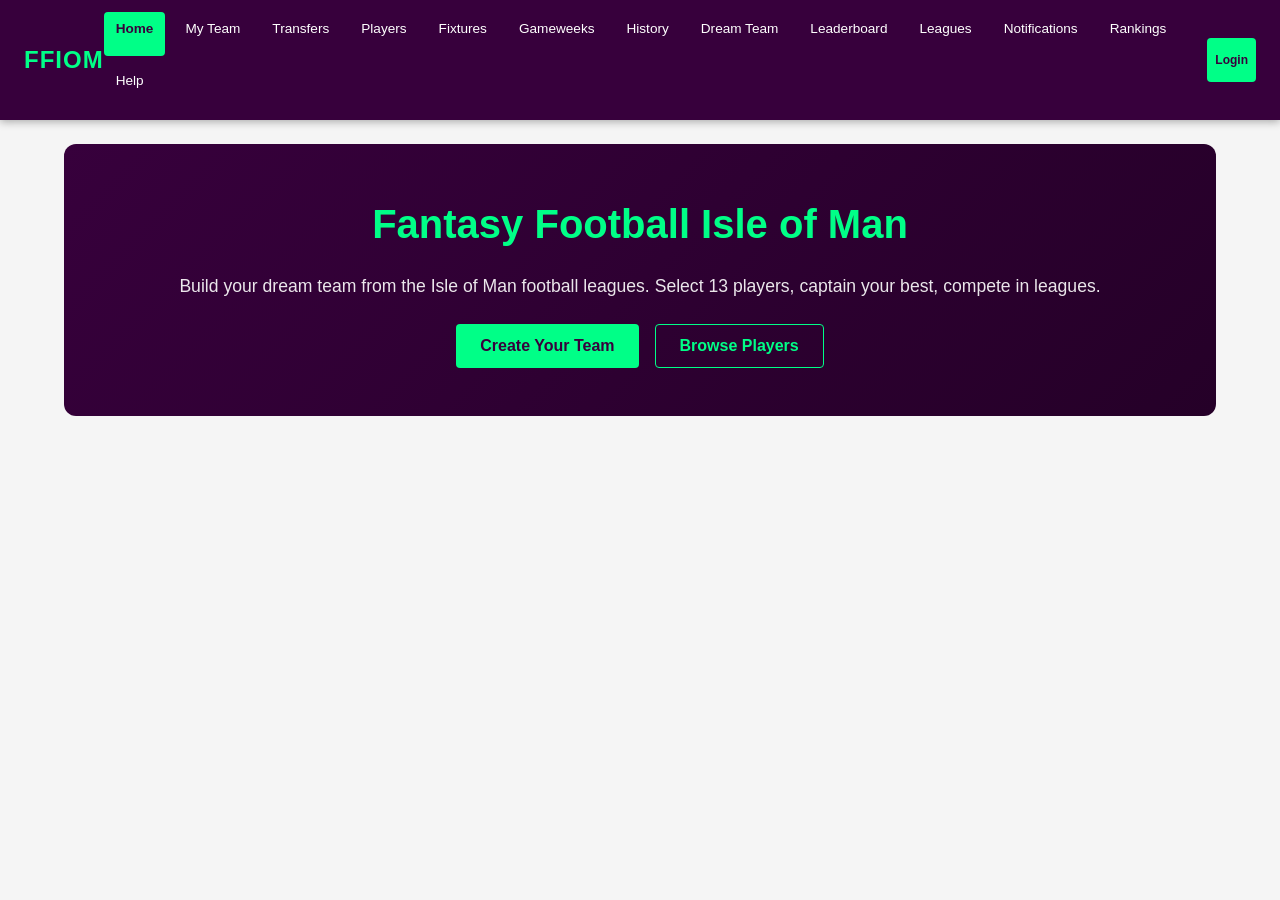
==== commit 9194e69b: "Add player rankings page with sort/filter capabilities - Added /api/players/rankings endpoint with s" ====
--- a/static/index.html
+++ b/static/index.html
@@ -22,6 +22,7 @@
             <a href="#" onclick="navigate('leaderboard')" class="nav-link" data-page="leaderboard">Leaderboard</a>
             <a href="#" onclick="navigate('leagues')" class="nav-link" data-page="leagues">Leagues</a>
             <a href="#" onclick="navigate('notifications')" class="nav-link" data-page="notifications">Notifications</a>
+                <a href="#" onclick="navigate('rankings')" class="nav-link" data-page="rankings">Rankings</a>
             <a href="#" onclick="navigate('help')" class="nav-link" data-page="help">Help</a>
         </div>
         <div class="nav-auth" id="nav-auth"></div>
@@ -227,7 +228,56 @@
         </div>
 
         <!-- NOTIFICATIONS PAGE -->
-        <div id="page-notifications" class="page">
+        
+        <!-- RANKINGS PAGE -->
+        <div id="page-rankings" class="page">
+            <div class="rankings-header">
+                <h2>Player Rankings</h2>
+                <p class="section-desc">Top players by points, goals, assists, and form.</p>
+            </div>
+            <div class="rankings-filters">
+                <div class="filter-group">
+                    <label>Sort by:</label>
+                    <select id="rankings-sort" onchange="loadRankings()">
+                        <option value="points">Points</option>
+                        <option value="goals">Goals</option>
+                        <option value="assists">Assists</option>
+                        <option value="form">Form</option>
+                        <option value="price">Price</option>
+                    </select>
+                </div>
+                <div class="filter-group">
+                    <label>Position:</label>
+                    <select id="rankings-position" onchange="loadRankings()">
+                        <option value="">All</option>
+                        <option value="GK">GK</option>
+                        <option value="DEF">DEF</option>
+                        <option value="MID">MID</option>
+                        <option value="FWD">FWD</option>
+                    </select>
+                </div>
+            </div>
+            <div id="rankings-table" class="rankings-table">
+                <table>
+                    <thead>
+                        <tr>
+                            <th>#</th>
+                            <th>Player</th>
+                            <th>Team</th>
+                            <th>Pos</th>
+                            <th>Pts</th>
+                            <th>Goals</th>
+                            <th>Assists</th>
+                            <th>Form</th>
+                            <th>Price</th>
+                        </tr>
+                    </thead>
+                    <tbody id="rankings-body"></tbody>
+                </table>
+            </div>
+        </div>
+
+<div id="page-notifications" class="page">
             <div class="notifications-header">
                 <h2>Notifications</h2>
                 <button class="btn btn-secondary" onclick="markAllNotificationsRead()">Mark All Read</button>
@@ -340,6 +390,6 @@
     <div id="modal-overlay" class="modal-overlay"></div>
     <div id="modal-content" class="modal-content" onclick="event.stopPropagation()"></div>
 
-    <script src="/static/js/app.js?v=5"></script>
+    <script src="/static/js/app.js?v=11"></script>
 </body>
 </html>
--- a/static/css/style.css
+++ b/static/css/style.css
@@ -453,31 +453,22 @@
     position: relative;
 }
 
-/* Jersey shirt - larger, more prominent */
+/* Jersey shirt - SVG icons */
 .fpl-shirt {
     width: 64px;
     height: 64px;
-    clip-path: polygon(15% 0%, 25% 8%, 75% 8%, 85% 0%, 100% 18%, 92% 28%, 92% 100%, 8% 100%, 8% 28%, 0% 18%);
     position: relative;
     transition: transform 0.15s;
+    background-size: contain;
+    background-repeat: no-repeat;
+    background-position: center;
 }
 
 .fpl-card:hover .fpl-shirt {
     transform: scale(1.08);
 }
 
-/* Collar detail */
-.fpl-shirt::after {
-    content: '';
-    position: absolute;
-    top: 8%;
-    left: 50%;
-    transform: translateX(-50%);
-    width: 30%;
-    height: 12%;
-    background: rgba(255,255,255,0.25);
-    border-radius: 0 0 50% 50%;
-}
+/* Collar detail removed - SVG shirts have their own shape */
 
 /* Player name below shirt */
 .fpl-player-name {
@@ -2469,6 +2460,183 @@
     padding: 0;
 }
 
+/* === Transfer squad layout (FPL-style 3 rows) === */
+.ts-pitch { margin-bottom: 1rem; }
+.ts-pitch-field {
+    background: #2d7a3a;
+    border-radius: 8px;
+    padding: 0.5rem;
+    position: relative;
+    min-height: 260px;
+    display: flex;
+    flex-direction: column;
+    gap: 0.25rem;
+}
+.ts-pitch-label {
+    color: rgba(255,255,255,0.4);
+    font-size: 0.7rem;
+    font-weight: 600;
+    text-transform: uppercase;
+    padding: 0.2rem 0;
+    text-align: center;
+}
+.ts-pitch-row {
+    display: flex;
+    gap: 0.5rem;
+    justify-content: center;
+    padding: 0.25rem 0;
+}
+.ts-pitch-slot {
+    flex: 0 0 auto;
+    width: 100px;
+    text-align: center;
+    cursor: pointer;
+}
+.ts-pitch-slot.empty {
+    border: 2px dashed rgba(255,255,255,0.3);
+    border-radius: 6px;
+    padding: 0.5rem;
+    color: rgba(255,255,255,0.5);
+}
+.ts-pitch-slot.selected {
+    outline: 2px solid #00ff87;
+    outline-offset: 2px;
+    border-radius: 6px;
+}
+.ts-pitch-slot.pending-out {
+    opacity: 0.6;
+}
+.ts-pitch-card {
+    background: var(--card-bg);
+    border-radius: 6px;
+    padding: 0.5rem;
+}
+.ts-pitch-card .pm-name { font-size: 0.8rem; }
+.ts-pitch-card .pm-team { font-size: 0.65rem; }
+.ts-pitch-card .pm-price { font-size: 0.7rem; }
+
+/* Bench section */
+.bench-section { margin-top: 1rem; }
+.bench-row {
+    display: grid;
+    grid-template-columns: repeat(3, minmax(0, 1fr));
+    gap: 0.5rem;
+}
+.bench-section .bench-slot {
+    background: var(--card-bg);
+    border: 2px solid var(--border);
+    border-radius: 6px;
+    padding: 0.5rem;
+    text-align: center;
+    cursor: pointer;
+    transition: border-color 0.2s, transform 0.2s;
+}
+.bench-section .bench-slot:hover { transform: translateY(-1px); }
+.bench-section .bench-slot.selected { border-color: #00ff87; box-shadow: 0 0 0 2px rgba(0,255,135,0.4); }
+.bench-section .bench-slot.pending-out { opacity: 0.6; }
+.bench-section .bench-slot.empty {
+    border-style: dashed;
+    color: var(--text-muted);
+    cursor: default;
+}
+
+/* Pending transfers bar */
+.pending-transfers-bar {
+    display: flex;
+    align-items: center;
+    gap: 0.75rem;
+    padding: 0.75rem;
+    margin-top: 0.5rem;
+    background: rgba(0,255,135,0.1);
+    border: 1px solid rgba(0,255,135,0.3);
+    border-radius: 6px;
+}
+.pending-count {
+    font-weight: 600;
+    color: var(--text);
+}
+.btn-success {
+    background: #00c853;
+    color: #fff;
+    border: 0;
+    padding: 0.5rem 1rem;
+    border-radius: 4px;
+    cursor: pointer;
+    font-weight: 600;
+    font-size: 0.85rem;
+    transition: background 0.2s;
+}
+.btn-success:hover { background: #00a844; }
+
+/* Pending transfers list */
+.pending-transfers-list {
+    margin-top: 0.5rem;
+}
+.pending-transfer-row {
+    display: flex;
+    align-items: center;
+    gap: 0.5rem;
+    padding: 0.5rem 0.75rem;
+    background: var(--card-bg);
+    border: 1px solid var(--border);
+    border-radius: 4px;
+    margin-bottom: 0.25rem;
+    font-size: 0.85rem;
+}
+.transfer-out { color: #ff5252; font-weight: 600; }
+.transfer-in { color: #00c853; font-weight: 600; }
+.transfer-arrow { color: var(--text-muted); }
+
+/* Pending badge on player */
+.pending-badge {
+    display: inline-block;
+    background: #ff5252;
+    color: #fff;
+    font-size: 0.6rem;
+    font-weight: 700;
+    padding: 1px 4px;
+    border-radius: 3px;
+    margin-left: 4px;
+    text-transform: uppercase;
+}
+
+/* === Gameweek breakdown badges === */
+.not-played-badge {
+    display: inline-block;
+    background: #666;
+    color: #fff;
+    font-size: 0.6rem;
+    font-weight: 700;
+    padding: 1px 4px;
+    border-radius: 3px;
+    margin-left: 4px;
+    text-transform: uppercase;
+}
+.added-later-badge {
+    display: inline-block;
+    background: var(--text-muted);
+    color: #fff;
+    font-size: 0.6rem;
+    font-weight: 600;
+    padding: 1px 4px;
+    border-radius: 3px;
+    margin-left: 4px;
+}
+.player-breakdown-card.not-in-squad {
+    opacity: 0.6;
+    background: var(--bg);
+}
+.not-in-squad-section {
+    margin-top: 1rem;
+    padding-top: 1rem;
+    border-top: 1px solid var(--border);
+}
+.not-in-squad-section h4 {
+    color: var(--text-muted);
+    font-size: 0.85rem;
+    margin-bottom: 0.5rem;
+}
+
 .transfer-list-header {
     display: grid;
     grid-template-columns: 2fr 1.4fr 0.6fr 0.7fr 0.6fr 0.6fr 0.7fr 1fr;
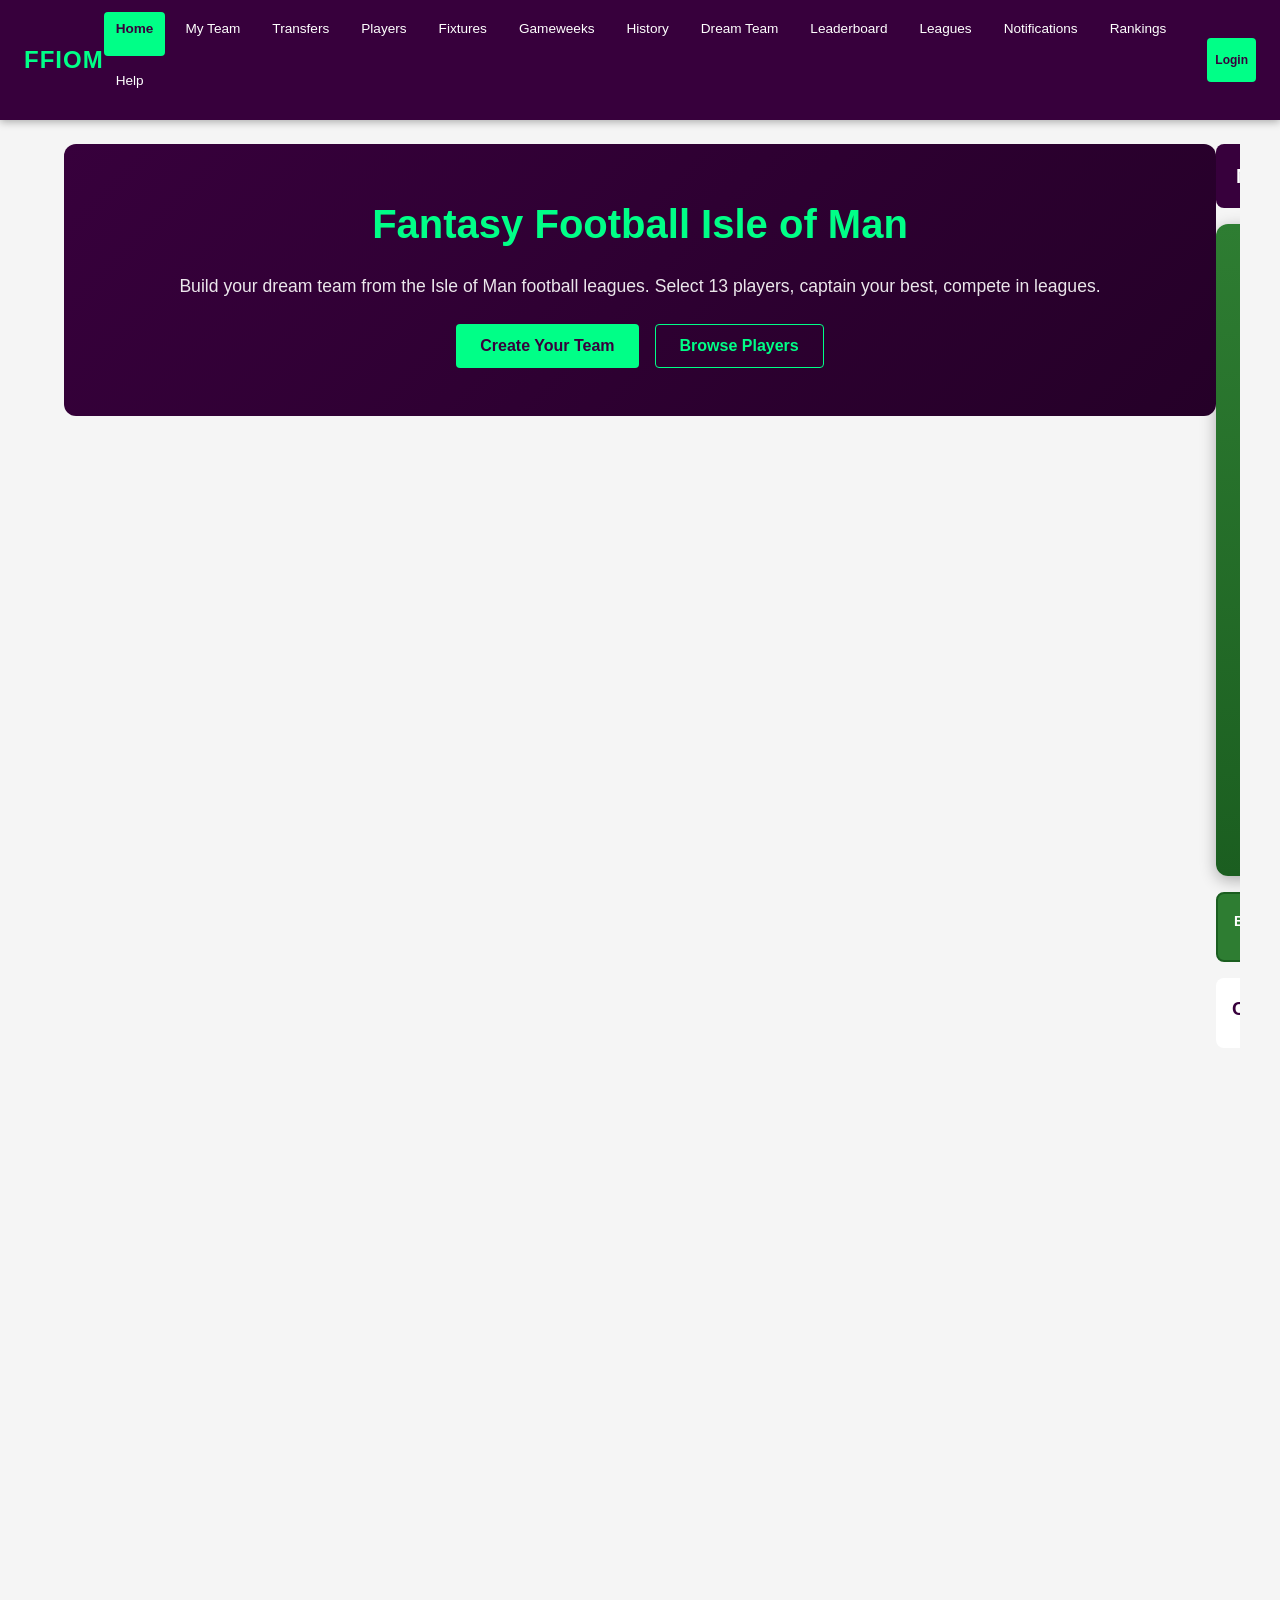
==== commit 6e9568aa: "Convert page transitions to true translateX carousel - All carousel pages (13) now live side-by-side" ====
--- a/static/index.html
+++ b/static/index.html
@@ -29,21 +29,8 @@
     </nav>
 
     <main class="container">
-        <!-- HOME PAGE -->
-        <div id="page-home" class="page active">
-            <div class="hero-banner">
-                <h1>Fantasy Football Isle of Man</h1>
-                <p>Build your dream team from the Isle of Man football leagues. Select 13 players, captain your best, compete in leagues.</p>
-                <div class="hero-actions">
-                    <button class="btn btn-primary btn-lg" onclick="navigate('register')">Create Your Team</button>
-                    <button class="btn btn-outline btn-lg" onclick="navigate('players')">Browse Players</button>
-                </div>
-            </div>
-            <div class="gw-banner" id="gw-banner"></div>
-        </div>
-
-        <!-- LOGIN -->
-        <div id="page-login" class="page">
+        <!-- Auth pages (not in carousel) -->
+        <div id="page-login" class="page page-overlay">
             <div class="auth-form">
                 <h2>Login</h2>
                 <form onsubmit="handleLogin(event)">
@@ -55,8 +42,7 @@
             </div>
         </div>
 
-        <!-- REGISTER -->
-        <div id="page-register" class="page">
+        <div id="page-register" class="page page-overlay">
             <div class="auth-form">
                 <h2>Create Account</h2>
                 <form onsubmit="handleRegister(event)">
@@ -67,6 +53,20 @@
                     <button type="submit" class="btn btn-primary btn-block">Create Account & Team</button>
                 </form>
             </div>
+        </div>
+
+        <div class="carousel-track" id="carousel-track">
+        <!-- HOME PAGE -->
+        <div id="page-home" class="page active">
+            <div class="hero-banner">
+                <h1>Fantasy Football Isle of Man</h1>
+                <p>Build your dream team from the Isle of Man football leagues. Select 13 players, captain your best, compete in leagues.</p>
+                <div class="hero-actions">
+                    <button class="btn btn-primary btn-lg" onclick="navigate('register')">Create Your Team</button>
+                    <button class="btn btn-outline btn-lg" onclick="navigate('players')">Browse Players</button>
+                </div>
+            </div>
+            <div class="gw-banner" id="gw-banner"></div>
         </div>
 
         <!-- MY TEAM -->
@@ -382,6 +382,7 @@
                 </ul>
             </div>
         </div>
+        </div><!-- /.carousel-track -->
     </main>
 
     <div class="toast-container" id="toast-container"></div>
--- a/static/css/style.css
+++ b/static/css/style.css
@@ -1,4 +1,28 @@
 /* ===== Fantasy Football Isle of Man - FPL Style Theme ===== */
+
+/* Smooth scroll */
+html {
+    scroll-behavior: smooth;
+}
+
+/* Custom scrollbar */
+::-webkit-scrollbar {
+    width: 8px;
+    height: 8px;
+}
+
+::-webkit-scrollbar-track {
+    background: var(--bg);
+}
+
+::-webkit-scrollbar-thumb {
+    background: var(--primary-light);
+    border-radius: 4px;
+}
+
+::-webkit-scrollbar-thumb:hover {
+    background: var(--primary);
+}
 
 /* Colors */
 :root {
@@ -78,17 +102,35 @@
     border-radius: 4px;
     font-size: 0.85rem;
     font-weight: 500;
-    transition: background 0.2s;
+    transition: background 0.2s ease, color 0.2s ease, transform 0.15s cubic-bezier(0.34, 1.56, 0.64, 1);
+    position: relative;
 }
 
 .nav-link:hover {
     background: var(--primary-light);
+    transform: translateY(-1px);
+}
+
+.nav-link:active {
+    transform: scale(0.95);
 }
 
 .nav-link.active {
     background: var(--secondary);
     color: var(--primary);
     font-weight: 700;
+    animation: nav-active-glow 2s ease-in-out infinite alternate;
+}
+
+@keyframes nav-active-glow {
+    0% { box-shadow: 0 0 4px rgba(0, 255, 135, 0.3); }
+    100% { box-shadow: 0 0 12px rgba(0, 255, 135, 0.6); }
+}
+
+/* Nav brand hover */
+.nav-brand:hover {
+    transform: scale(1.05);
+    transition: transform 0.15s cubic-bezier(0.34, 1.56, 0.64, 1);
 }
 
 .nav-auth {
@@ -102,20 +144,47 @@
     font-size: 0.9rem;
 }
 
-/* ===== CONTAINER ===== */
+/* ===== CONTAINER (Carousel Viewport) ===== */
 .container {
     max-width: 1200px;
     margin: 0 auto;
     padding: 1.5rem;
-}
-
-/* ===== PAGES ===== */
+    position: relative;
+    overflow: hidden;
+}
+
+/* Carousel track - slides horizontally through all pages */
+.carousel-track {
+    display: flex;
+    transition: transform 0.5s cubic-bezier(0.34, 1.56, 0.64, 1);
+    will-change: transform;
+}
+
+/* Pages within the carousel - all visible side by side */
 .page {
+    min-width: 100%;
+    max-width: 100%;
+    flex-shrink: 0;
+}
+
+/* Overlay pages (login/register) - not in carousel */
+.page-overlay {
     display: none;
-}
-
-.page.active {
+    position: absolute;
+    top: 0;
+    left: 0;
+    width: 100%;
+    z-index: 50;
+}
+
+.page-overlay.active {
     display: block;
+    animation: overlay-fade-in 0.3s ease forwards;
+}
+
+@keyframes overlay-fade-in {
+    0% { opacity: 0; transform: translateY(10px); }
+    100% { opacity: 1; transform: translateY(0); }
 }
 
 /* ===== BUTTONS ===== */
@@ -129,8 +198,49 @@
     cursor: pointer;
     font-size: 0.875rem;
     font-weight: 600;
-    transition: all 0.2s;
+    transition: transform 0.15s cubic-bezier(0.34, 1.56, 0.64, 1),
+                box-shadow 0.2s ease,
+                background 0.2s ease;
     text-decoration: none;
+    position: relative;
+    overflow: hidden;
+    user-select: none;
+}
+
+.btn:hover {
+    transform: translateY(-2px);
+    box-shadow: 0 4px 12px rgba(0, 0, 0, 0.2);
+}
+
+.btn:active {
+    transform: translateY(0px) scale(0.96);
+    box-shadow: 0 1px 4px rgba(0, 0, 0, 0.2);
+    transition-duration: 0.05s;
+}
+
+/* Ripple effect */
+.btn::after {
+    content: '';
+    position: absolute;
+    width: 100%;
+    height: 100%;
+    top: 0;
+    left: 0;
+    background: radial-gradient(circle, rgba(255,255,255,0.3) 10%, transparent 70%);
+    transform: scale(0);
+    opacity: 0;
+    transition: none;
+    pointer-events: none;
+    border-radius: inherit;
+}
+
+.btn.ripple::after {
+    animation: btn-ripple 0.5s ease-out;
+}
+
+@keyframes btn-ripple {
+    0% { transform: scale(0); opacity: 0.5; }
+    100% { transform: scale(2.5); opacity: 0; }
 }
 
 .btn-primary {
@@ -151,6 +261,10 @@
     background: transparent;
     border: 1px solid var(--secondary);
     color: var(--secondary);
+}
+
+.btn-outline:hover {
+    background: rgba(0, 255, 135, 0.1);
 }
 
 .btn-sm {
@@ -187,6 +301,12 @@
     border-radius: 12px;
     color: var(--white);
     margin-bottom: 2rem;
+    animation: hero-fade-in 0.6s ease forwards;
+}
+
+@keyframes hero-fade-in {
+    0% { opacity: 0; transform: translateY(20px); }
+    100% { opacity: 1; transform: translateY(0); }
 }
 
 .hero-banner h1 {
@@ -237,6 +357,17 @@
     font-size: 1.5rem;
     font-weight: 700;
     color: var(--secondary);
+    transition: transform 0.2s ease;
+}
+
+.gw-countdown.pulse {
+    animation: countdown-pulse 0.3s ease;
+}
+
+@keyframes countdown-pulse {
+    0% { transform: scale(1); }
+    50% { transform: scale(1.1); }
+    100% { transform: scale(1); }
 }
 
 /* ===== BADGES ===== */
@@ -287,9 +418,17 @@
     width: 100%;
     padding: 0.75rem;
     margin-bottom: 1rem;
-    border: 1px solid var(--border);
+    border: 2px solid var(--border);
     border-radius: 4px;
     font-size: 1rem;
+    transition: border-color 0.2s ease, box-shadow 0.2s ease, transform 0.1s ease;
+    outline: none;
+}
+
+.auth-form input:focus {
+    border-color: var(--secondary);
+    box-shadow: 0 0 0 3px rgba(0, 255, 135, 0.2);
+    transform: scale(1.01);
 }
 
 .auth-form p {
@@ -451,6 +590,14 @@
     flex-direction: column;
     align-items: center;
     position: relative;
+    transition: transform 0.15s cubic-bezier(0.34, 1.56, 0.64, 1),
+                box-shadow 0.2s ease;
+}
+
+.fpl-card:hover {
+    transform: translateY(-4px) scale(1.05);
+    box-shadow: 0 8px 20px rgba(0,0,0,0.25);
+    z-index: 20;
 }
 
 /* Jersey shirt - SVG icons */
@@ -641,7 +788,16 @@
     border-radius: 8px;
     border: 2px solid var(--border);
     text-align: center;
-    transition: all 0.2s;
+    transition: transform 0.15s cubic-bezier(0.34, 1.56, 0.64, 1),
+                box-shadow 0.2s ease,
+                border-color 0.2s ease,
+                background 0.2s ease;
+    cursor: default;
+}
+
+.chip-card:hover {
+    transform: translateY(-3px);
+    box-shadow: 0 6px 16px rgba(0,0,0,0.12);
 }
 
 .chip-card.active {
@@ -726,6 +882,19 @@
 
 .players-table tr:hover {
     background: var(--bg);
+    transform: scale(1.005);
+    transition: background 0.15s ease, transform 0.15s cubic-bezier(0.34, 1.56, 0.64, 1);
+}
+
+/* Table row fade-in animation */
+.table-row-fade {
+    animation: row-fade-in 0.3s ease forwards;
+    opacity: 0;
+}
+
+@keyframes row-fade-in {
+    0% { opacity: 0; transform: translateY(8px); }
+    100% { opacity: 1; transform: translateY(0); }
 }
 
 .player-filters {
@@ -738,9 +907,36 @@
 .player-filters input,
 .player-filters select {
     padding: 0.5rem;
-    border: 1px solid var(--border);
+    border: 2px solid var(--border);
     border-radius: 4px;
     font-size: 0.9rem;
+    transition: border-color 0.2s ease, box-shadow 0.2s ease;
+    outline: none;
+}
+
+.player-filters input:focus,
+.player-filters select:focus {
+    border-color: var(--secondary);
+    box-shadow: 0 0 0 3px rgba(0, 255, 135, 0.15);
+}
+
+/* Global select/input focus styles */
+select,
+input[type="text"],
+input[type="email"],
+input[type="password"],
+input[type="number"] {
+    outline: none;
+    transition: border-color 0.2s ease, box-shadow 0.2s ease;
+}
+
+select:focus,
+input[type="text"]:focus,
+input[type="email"]:focus,
+input[type="password"]:focus,
+input[type="number"]:focus {
+    border-color: var(--secondary) !important;
+    box-shadow: 0 0 0 3px rgba(0, 255, 135, 0.15);
 }
 
 /* ===== FIXTURES ===== */
@@ -816,6 +1012,15 @@
     background: var(--white);
     border-radius: 4px;
     margin-bottom: 0.5rem;
+    transition: transform 0.15s cubic-bezier(0.34, 1.56, 0.64, 1),
+                box-shadow 0.2s ease,
+                background 0.15s ease;
+}
+
+.fixture-row:hover {
+    transform: translateX(4px);
+    box-shadow: 0 2px 8px rgba(0,0,0,0.1);
+    background: #fafafa;
 }
 
 .fixture-team {
@@ -890,7 +1095,33 @@
     border-radius: 8px;
     margin-bottom: 0.75rem;
     border-left: 4px solid var(--secondary);
-}
+    transition: transform 0.15s cubic-bezier(0.34, 1.56, 0.64, 1),
+                box-shadow 0.2s ease;
+    animation: card-fade-in 0.4s ease forwards;
+    opacity: 0;
+}
+
+.gw-card:hover {
+    transform: translateX(4px);
+    box-shadow: 0 4px 12px rgba(0,0,0,0.08);
+}
+
+@keyframes card-fade-in {
+    0% { opacity: 0; transform: translateY(12px); }
+    100% { opacity: 1; transform: translateY(0); }
+}
+
+/* Staggered card animations */
+.gw-card:nth-child(1) { animation-delay: 0.05s; }
+.gw-card:nth-child(2) { animation-delay: 0.1s; }
+.gw-card:nth-child(3) { animation-delay: 0.15s; }
+.gw-card:nth-child(4) { animation-delay: 0.2s; }
+.gw-card:nth-child(5) { animation-delay: 0.25s; }
+.gw-card:nth-child(6) { animation-delay: 0.3s; }
+.gw-card:nth-child(7) { animation-delay: 0.35s; }
+.gw-card:nth-child(8) { animation-delay: 0.4s; }
+.gw-card:nth-child(9) { animation-delay: 0.45s; }
+.gw-card:nth-child(10) { animation-delay: 0.5s; }
 
 .gw-card.closed {
     opacity: 0.7;
@@ -971,6 +1202,13 @@
     background: var(--white);
     border-radius: 8px;
     text-align: center;
+    transition: transform 0.15s cubic-bezier(0.34, 1.56, 0.64, 1),
+                box-shadow 0.2s ease;
+}
+
+.history-stat-card:hover {
+    transform: translateY(-3px);
+    box-shadow: 0 4px 16px rgba(0,0,0,0.1);
 }
 
 .history-stat-card .stat-value {
@@ -1005,6 +1243,13 @@
     display: flex;
     flex-direction: column;
     justify-content: flex-end;
+    animation: bar-grow 0.6s cubic-bezier(0.34, 1.56, 0.64, 1) forwards;
+    transform-origin: bottom;
+}
+
+@keyframes bar-grow {
+    0% { transform: scaleY(0); }
+    100% { transform: scaleY(1); }
 }
 
 .bar-label {
@@ -1227,6 +1472,13 @@
     background: var(--white);
     border-radius: 8px;
     margin-bottom: 1rem;
+    transition: transform 0.15s cubic-bezier(0.34, 1.56, 0.64, 1),
+                box-shadow 0.2s ease;
+}
+
+.league-card:hover {
+    transform: translateY(-2px);
+    box-shadow: 0 4px 16px rgba(0,0,0,0.1);
 }
 
 .league-card h3 {
@@ -1239,6 +1491,12 @@
     justify-content: space-between;
     padding: 0.5rem;
     border-bottom: 1px solid var(--border);
+    transition: background 0.15s ease, transform 0.15s cubic-bezier(0.34, 1.56, 0.64, 1);
+}
+
+.standings-row:hover {
+    background: var(--bg);
+    transform: translateX(2px);
 }
 
 .standings-row .rank {
@@ -1370,6 +1628,13 @@
     background: var(--bg);
     border-radius: 8px;
     border-left: 4px solid var(--secondary);
+    transition: transform 0.15s cubic-bezier(0.34, 1.56, 0.64, 1),
+                box-shadow 0.2s ease;
+}
+
+.chip-help-card:hover {
+    transform: translateY(-2px);
+    box-shadow: 0 4px 12px rgba(0,0,0,0.08);
 }
 
 .chip-help-card h4 {
@@ -1402,6 +1667,14 @@
     border-radius: 4px;
     margin-bottom: 0.5rem;
     flex-wrap: wrap;
+    transition: transform 0.15s cubic-bezier(0.34, 1.56, 0.64, 1),
+                box-shadow 0.2s ease,
+                background 0.15s ease;
+}
+
+.transfer-player-row:hover {
+    transform: translateX(4px);
+    box-shadow: 0 2px 8px rgba(0,0,0,0.08);
 }
 
 .transfer-player-row.in-squad {
@@ -1421,7 +1694,12 @@
     border-radius: 4px;
     margin-bottom: 0.5rem;
     font-weight: 600;
-    animation: slide-in 0.3s ease;
+    animation: toast-slide-in 0.4s cubic-bezier(0.34, 1.56, 0.64, 1) forwards;
+    box-shadow: 0 4px 12px rgba(0,0,0,0.15);
+}
+
+.toast.toast-removing {
+    animation: toast-slide-out 0.3s ease-in forwards;
 }
 
 .toast-success { background: var(--success); color: white; }
@@ -1433,9 +1711,16 @@
     transition: opacity 0.3s;
 }
 
-@keyframes slide-in {
-    from { transform: translateX(100%); opacity: 0; }
-    to { transform: translateX(0); opacity: 1; }
+@keyframes toast-slide-in {
+    0% { transform: translateX(120%); opacity: 0; }
+    60% { transform: translateX(-5%); }
+    80% { transform: translateX(2%); }
+    100% { transform: translateX(0); opacity: 1; }
+}
+
+@keyframes toast-slide-out {
+    0% { transform: translateX(0); opacity: 1; }
+    100% { transform: translateX(120%); opacity: 0; }
 }
 
 /* ===== MODAL ===== */
@@ -1449,6 +1734,12 @@
     background: rgba(0,0,0,0.55);
     z-index: 999;
     cursor: pointer;
+    opacity: 0;
+    transition: opacity 0.3s ease;
+}
+
+.modal-overlay.visible {
+    opacity: 1;
 }
 
 .modal-content {
@@ -1469,6 +1760,43 @@
     cursor: default;
 }
 
+/* Modal pop-up from bottom with bounce */
+.modal-content.modal-show {
+    animation: modal-pop-up 0.45s cubic-bezier(0.34, 1.56, 0.64, 1) forwards;
+}
+
+.modal-content.modal-hide {
+    animation: modal-pop-out 0.25s ease-in forwards;
+}
+
+@keyframes modal-pop-up {
+    0% {
+        opacity: 0;
+        transform: translate(-50%, 100%) scale(0.85);
+    }
+    60% {
+        transform: translate(-50%, -50%) scale(1.03);
+    }
+    80% {
+        transform: translate(-50%, -50%) scale(0.98);
+    }
+    100% {
+        opacity: 1;
+        transform: translate(-50%, -50%) scale(1);
+    }
+}
+
+@keyframes modal-pop-out {
+    0% {
+        opacity: 1;
+        transform: translate(-50%, -50%) scale(1);
+    }
+    100% {
+        opacity: 0;
+        transform: translate(-50%, 80%) scale(0.9);
+    }
+}
+
 /* Ensure modal buttons are always clickable */
 .modal-content .btn,
 .modal-content button {
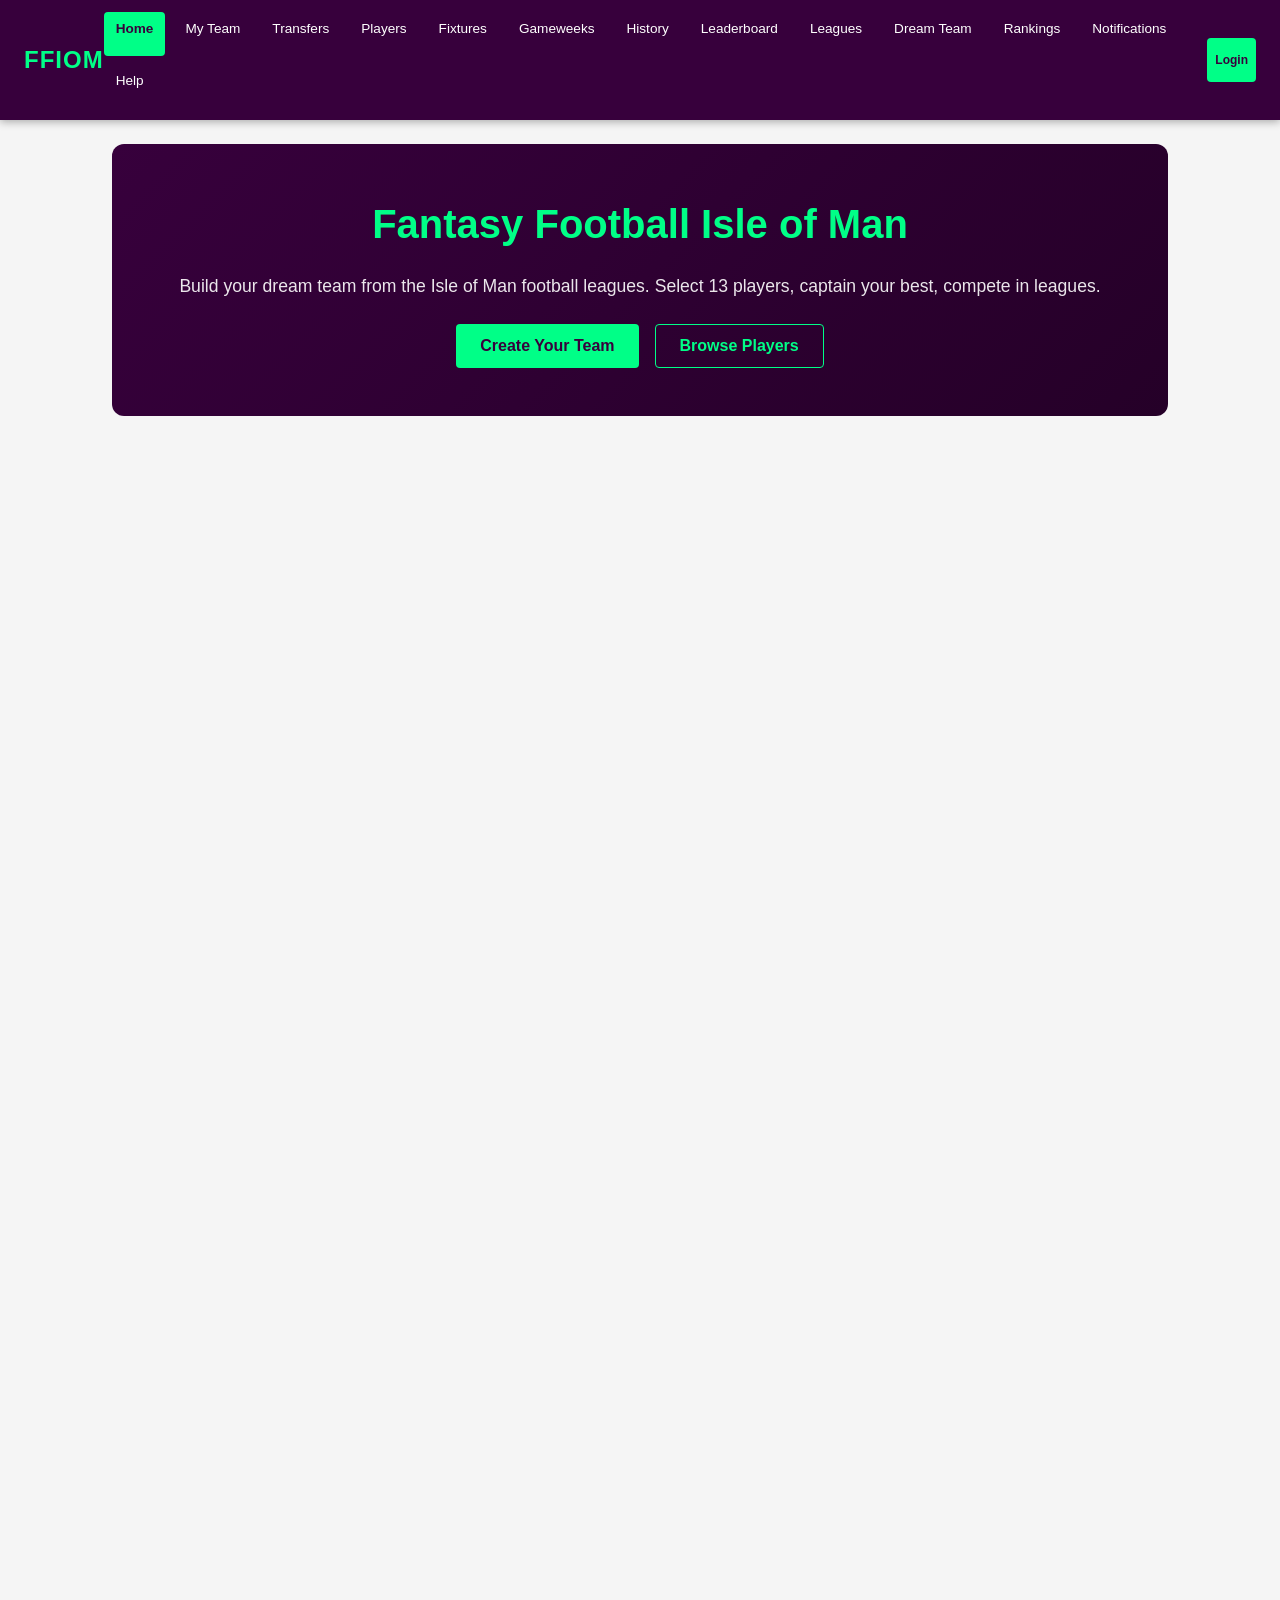
==== commit b8e420ae: "Fix: carousel tab mapping, add page spacing, dampen bounce - Fix carousel pages array to match DOM o" ====
--- a/static/index.html
+++ b/static/index.html
@@ -18,11 +18,11 @@
             <a href="#" onclick="navigate('fixtures')" class="nav-link" data-page="fixtures">Fixtures</a>
             <a href="#" onclick="navigate('gameweeks')" class="nav-link" data-page="gameweeks">Gameweeks</a>
             <a href="#" onclick="navigate('history')" class="nav-link" data-page="history">History</a>
-            <a href="#" onclick="navigate('dream-team')" class="nav-link" data-page="dream-team">Dream Team</a>
             <a href="#" onclick="navigate('leaderboard')" class="nav-link" data-page="leaderboard">Leaderboard</a>
             <a href="#" onclick="navigate('leagues')" class="nav-link" data-page="leagues">Leagues</a>
+            <a href="#" onclick="navigate('dream-team')" class="nav-link" data-page="dream-team">Dream Team</a>
+            <a href="#" onclick="navigate('rankings')" class="nav-link" data-page="rankings">Rankings</a>
             <a href="#" onclick="navigate('notifications')" class="nav-link" data-page="notifications">Notifications</a>
-                <a href="#" onclick="navigate('rankings')" class="nav-link" data-page="rankings">Rankings</a>
             <a href="#" onclick="navigate('help')" class="nav-link" data-page="help">Help</a>
         </div>
         <div class="nav-auth" id="nav-auth"></div>
--- a/static/css/style.css
+++ b/static/css/style.css
@@ -156,7 +156,7 @@
 /* Carousel track - slides horizontally through all pages */
 .carousel-track {
     display: flex;
-    transition: transform 0.5s cubic-bezier(0.34, 1.56, 0.64, 1);
+    transition: transform 0.5s cubic-bezier(0.34, 1.28, 0.64, 1);
     will-change: transform;
 }
 
@@ -165,6 +165,7 @@
     min-width: 100%;
     max-width: 100%;
     flex-shrink: 0;
+    padding: 0 3rem;
 }
 
 /* Overlay pages (login/register) - not in carousel */
